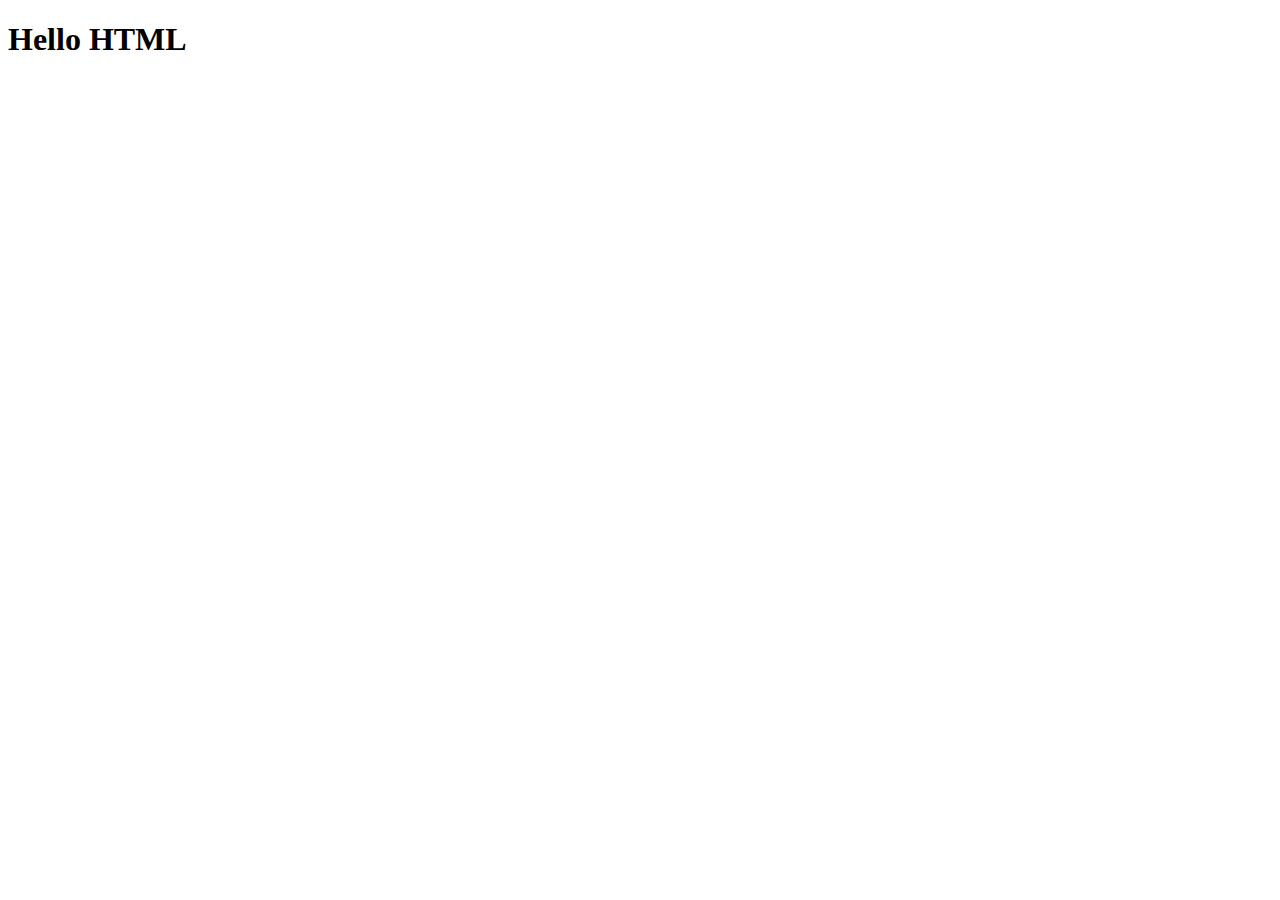
==== f8-shop/index.html @ f45437d4 "w3 band done, f8-shop base source" ====
<!DOCTYPE html>
<html lang="en">
<head>
    <meta charset="UTF-8">
    <meta name="viewport" content="width=device-width, initial-scale=1.0">
    <title>Document</title>
    <link rel="stylesheet" href="https://cdnjs.cloudflare.com/ajax/libs/normalize/8.0.1/normalize.min.css" 
    integrity="sha512-NhSC1YmyruXifcj/KFRWoC561YpHpc5Jtzgvbuzx5VozKpWvQ+4nXhPdFgmx8xqexRcpAglTj9sIBWINXa8x5w==" 
    crossorigin="anonymous" referrerpolicy="no-referrer" />
    <link rel="stylesheet" href="assets/css/base.css">
    <link rel="stylesheet" href="assets/css/main.css">
</head>
<body>
    <h1>Hello HTML</h1>
</body>
</html>
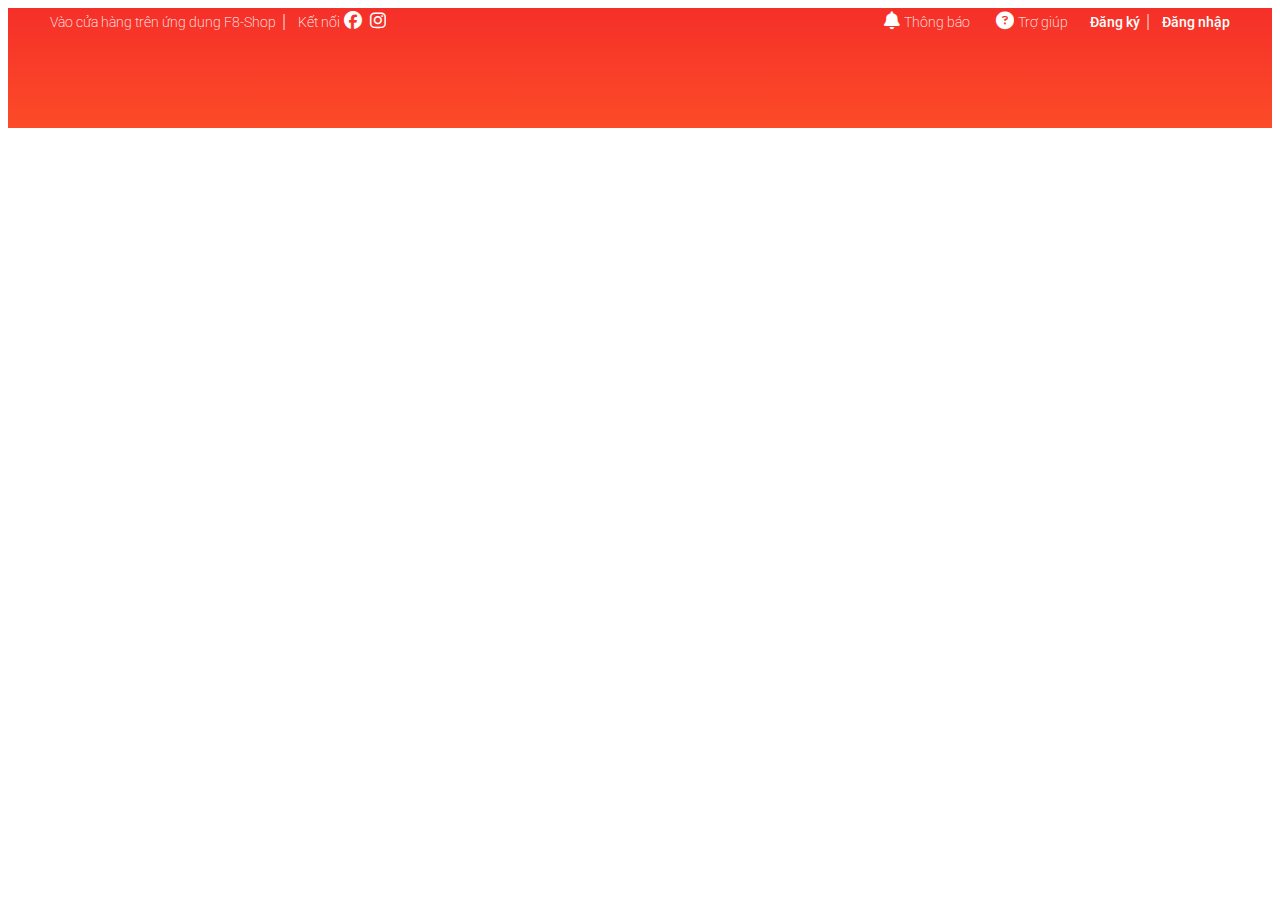
==== commit 0a4969b7: "header done" ====
--- a/f8-shop/index.html
+++ b/f8-shop/index.html
@@ -9,8 +9,110 @@
     crossorigin="anonymous" referrerpolicy="no-referrer" />
     <link rel="stylesheet" href="assets/css/base.css">
     <link rel="stylesheet" href="assets/css/main.css">
+    <link rel="stylesheet" href="assets/fonts/fontawesome-free-6.5.1-web/css/all.min.css">
+    <link href='https://fonts.googleapis.com/css?family=Roboto' rel='stylesheet'>
 </head>
 <body>
-    <h1>Hello HTML</h1>
+    <div class="app">
+        <!-- Header -->
+        <header class="header">
+            <div class="grid">
+                <nav class="header__navbar">
+                    <ul class="header__navbar-list">
+                        <li class="header__navbar-item header__navbar-item--has-qr header__navbar-item--seperate">
+                            Vào cửa hàng trên ứng dụng F8-Shop
+                            <!-- Header QR Code -->
+                            <div class="header__qr">
+                                <img src="./assets/img/qrcode.png" alt="QR Code" class="header__qr_img">
+                                <div class="header__qr-apps">
+                                    <a href="" class="header__qr-link">
+                                        <img src="./assets/img/googleplay.png" alt="googleplay" class="header__qr-download-img">
+                                    </a>
+                                    <a href="" class="header__qr-link">
+                                        <img src="./assets/img/appstore.png" alt="appstore" class="header__qr-download-img">
+                                    </a>
+                                </div>
+                            </div>
+                        </li>
+                        <li class="header__navbar-item">
+                            <span class="header__navbar-title--no-pointer">Kết nối</span>
+                            <a href="" class="header__navbar-icon-link">
+                                <i class="header__navbar-icon fa-brands fa-facebook"></i>
+                            </a>
+                            <a href="" class="header__navbar-icon-link">
+                                <i class="header__navbar-icon fa-brands fa-instagram"></i>
+                            </a>
+                        </li>
+                    </ul>
+                    <ul class="header__navbar-list">
+                        <li class="header__navbar-item header__navbar-item--has-notify">
+                            <a href="" class="header__navbar-icon-link">
+                                <i class="header__navbar-icon fa-solid fa-bell"></i>
+                            </a>
+                            <a href="" class="header__navbar-item-link">Thông báo</a>
+
+                            <div class="header__notify">
+                                <header class="header__notify-header">
+                                    <h3>Thông báo mới nhận</h3>
+                                </header>
+                                <ul class="header__notify-list">
+                                    <li class="header__notify-item header__notify-item--viewed">
+                                        <a href="" class="header__notify-link">
+                                            <img src="https://zsuntz.github.io/assets/img/notify1.png" alt="" class="header__notify-img">
+                                            <div class="header__notify-info">
+                                                <span class="header__notify-name">Mỹ phẩm Ohui chính hãng</span>
+                                                <span class="header__notify-description">Mô tả mỹ phẩm Ohui chính hãng</span>
+                                            </div>
+                                        </a>
+                                    </li>
+
+                                    <li class="header__notify-item header__notify-item--viewed">
+                                        <a href="" class="header__notify-link">
+                                            <img src="https://zsuntz.github.io/assets/img/notify1.png" alt="" class="header__notify-img">
+                                            <div class="header__notify-info">
+                                                <span class="header__notify-name">Day Shield Perfect Sun - Cho nàng thơ tự tin "tỏa nắng"</span>
+                                                <span class="header__notify-description">Mô tả mỹ phẩm Ohui chính hãng</span>
+                                            </div>
+                                        </a>
+                                    </li>
+
+                                    <li class="header__notify-item header__notify-item--viewed">
+                                        <a href="" class="header__notify-link">
+                                            <img src="https://zsuntz.github.io/assets/img/notify1.png" alt="" class="header__notify-img">
+                                            <div class="header__notify-info">
+                                                <span class="header__notify-name">Mỹ phẩm Ohui chính hãng</span>
+                                                <span class="header__notify-description">Mô tả mỹ phẩm Ohui chính hãng</span>
+                                            </div>
+                                        </a>
+                                    </li>
+                                    <footer class="header__notify-footer">
+                                        <a href="" class="header__notify-footer-btn">Xem tất cả</a>
+                                    </footer>
+                                </ul>
+                            </div>
+                        </li>
+                        <li class="header__navbar-item">
+                            <a href="" class="header__navbar-icon-link">
+                                <i class="header__navbar-icon fa-solid fa-circle-question"></i>
+                            </a>
+                            <a href="" class="header__navbar-item-link">Trợ giúp</a>
+                        </li>
+                        <li class="header__navbar-item header__navbar-item--strong header__navbar-item--seperate">Đăng ký</li>
+                        <li class="header__navbar-item header__navbar-item--strong">Đăng nhập</li>
+                    </ul>
+                </nav>
+            </div>
+        </header>
+
+        <!-- Container -->
+        <div class="container">
+
+        </div>
+
+        <!-- Footer -->
+        <footer class="footer">
+
+        </footer>
+    </div>
 </body>
 </html>--- a/f8-shop/assets/css/base.css
+++ b/f8-shop/assets/css/base.css
@@ -0,0 +1,40 @@
+:root{
+    --white-color:#fff;
+    --black-color:#000;
+    --text-color:#333;
+    --primary-color: #ee4d2d;
+}
+*{
+    box-sizing: inherit;
+}
+html{
+    font-size: 62.5%;
+    line-height: 16px; 
+    font-family: 'Roboto',sans-serif;
+    box-sizing: border-box;
+}
+
+.grid{
+    width: 1200px;
+    max-width: 100%;
+    margin: 0 auto;
+}
+
+.grid__full-width{
+    width: 100%;
+}
+
+/* thẻ nào trong các thẻ này sẽ nằm ngang */
+.grid__row{
+    display: flex;
+    flex-wrap: wrap;
+}
+
+/* Animation */
+@keyframes fadeIn{
+    from{
+        opacity: 0;
+    }to{
+        opacity: 1;
+    }
+}
--- a/f8-shop/assets/css/main.css
+++ b/f8-shop/assets/css/main.css
@@ -0,0 +1,242 @@
+.header{
+    height: 120px;
+    background-image: linear-gradient(0,rgb(252,76,40),rgb(245,47,41));
+}
+
+.header__navbar{
+    display: flex;
+    justify-content: space-between;
+}
+.header__navbar-list{
+    margin-top: 4px;
+    list-style: none;
+    padding-left: 0;
+}
+
+.header__navbar-item{
+    line-height: 20px;
+    margin: 0 10px;
+    position: relative;
+}
+
+.header__navbar-item-link,
+.header__navbar-item{
+    display: inline-block;
+    font-size: 1.4rem;
+    color: var(--white-color);
+    text-decoration: none;
+    font-weight: 200;
+}
+
+
+.header__navbar-item,
+.header__navbar-item-link,
+.header__navbar-icon-link{
+    display: inline-flex;
+    justify-items: center;
+}
+
+.header__navbar-item:hover,
+.header__navbar-item-link:hover,
+.header__navbar-icon-link:hover{
+    color: rgba(255, 255, 255, 0.7);
+    cursor: pointer;
+}
+
+.header__navbar-item--has-notify:hover .header__notify{
+    display: block;
+}
+.header__navbar-item--strong{
+    font-weight: 500;
+}
+
+.header__navbar-item--seperate::after{
+    content: "";
+    display: flex;
+    position: absolute;
+    width: 2px;
+    height: 16px;
+    background-color: #fb9086;
+    right: -9px;
+    top: 50%;
+    transform: translateY(-50%);
+}
+
+.header__navbar-item--has-qr:hover .header__qr{
+    /* Css sẽ được áp dụng cho .header__qr */
+    display: block;
+}
+
+.header__navbar-icon-link{
+    color: var(--white-color);
+    text-decoration: none;
+}
+
+.header__navbar-icon{
+    font-size: 1.8rem;
+    margin: 0 4px;
+}
+
+.header__navbar-title--no-pointer{
+    cursor: text;
+    color: var(--white-color);
+}
+
+/* Header QR Code */
+.header__qr{
+    width: 186px;
+    background-color: var(--white-color);
+    position: absolute;
+    left: 0;
+    top: 120%;
+    padding: 8px;
+    border-radius: 2px;
+    display: none;
+    animation: fadeIn ease-in 0.3s;
+}
+
+.header__qr::before{
+    content: "";
+    display: block;
+    position: absolute;
+    /* background-color: red; */
+    height: 20px;
+    width: 100%;
+    left: 0;
+    top: -10px;
+}
+.header__qr_img{
+    width: 100%;
+}
+
+.header__qr-apps{
+    display: flex;
+    justify-content: space-between;
+}
+
+.header__qr-link:first-child{
+    margin-left: 11px;
+}
+.header__qr-link:last-child{
+    margin-right: 11px;
+}
+.header__qr-download-img{
+    height: 15px;
+
+}
+
+/* Header notification */
+.header__notify{
+    position: absolute;
+    top: 140%;
+    width: 404px;
+    background-color: var(--white-color);
+    right: 0;
+    border: 1px solid #d3d3d3;
+    cursor: default;
+    transform-origin: (100% - 20px) right;
+    animation: headerNotifyGrowth ease-in 0.25s;
+    will-change: opacity, transform;
+    display: none;
+}
+
+.header__notify::before{
+    content: "";
+    border-width: 20px 30px;
+    border-style:  solid;
+    border-color: transparent transparent var(--white-color) transparent;
+    position: absolute;
+    right: 0px;
+    top: -28px;
+}
+
+.header__notify::after{
+    content: "";
+    display: block;
+    position: absolute;
+    width: 90px;
+    height: 20px;
+    right: 0;
+    top: -16px;
+}
+@keyframes headerNotifyGrowth{
+    from{
+        opacity: 0;
+        transform: scale(0);
+    }to{
+        opacity: 1;
+        transform: scale(1);
+    }
+}
+.header__notify-header{
+    height: 40px;
+    background-color: var(--white-color);
+}
+
+.header__notify-header h3{
+    color: #999;
+    margin: 0 0 0 12px;
+    font-weight: 400;
+    font-size: 1.4rem;
+    line-height: 40px;
+}
+
+.header__notify-list{
+    padding-left: 0;
+}
+
+.header__notify-item{
+    display: flex;
+}
+
+.header__notify-item:hover{
+    background-color: #f7f7f7;
+}
+
+.header__notify-item--viewed{
+    background-color: var(--white-color);
+}
+.header__notify-link{
+    display: flex;
+    width: 100%;
+    padding: 12px;
+    text-decoration: none;
+    background-color: rgba(238,75,43, 0.08);
+}
+
+.header__notify-img{
+    width: 48px;
+    object-fit: contain;
+}
+
+.header__notify-info{
+    flex: 1;
+    margin-left: 12px;
+}
+
+.header__notify-name{
+    display: block;
+    color: var(--text-color);
+    font-size: 1.4rem;
+    font-weight: 400;
+}
+
+.header__notify-description{
+    display: block;
+    color: #756F6e;
+    font-size: 1.2rem;
+    line-height: 1.6rem;
+}
+
+.header__notify-footer{
+    /* text-align: center; */
+    display: flex;
+}
+.header__notify-footer-btn{
+    text-decoration: none;
+    color: var(--black-color);
+    padding: 8px 16px;
+    margin: auto;
+    font-size: 1.4rem; 
+    font-weight: 400;
+}--- a/f8-shop/assets/fonts/fontawesome-free-6.5.1-web/css/all.min.css
+++ b/f8-shop/assets/fonts/fontawesome-free-6.5.1-web/css/all.min.css
@@ -0,0 +1,9 @@
+/*!
+ * Font Awesome Free 6.5.1 by @fontawesome - https://fontawesome.com
+ * License - https://fontawesome.com/license/free (Icons: CC BY 4.0, Fonts: SIL OFL 1.1, Code: MIT License)
+ * Copyright 2023 Fonticons, Inc.
+ */
+.fa{font-family:var(--fa-style-family,"Font Awesome 6 Free");font-weight:var(--fa-style,900)}.fa,.fa-brands,.fa-classic,.fa-regular,.fa-sharp,.fa-solid,.fab,.far,.fas{-moz-osx-font-smoothing:grayscale;-webkit-font-smoothing:antialiased;display:var(--fa-display,inline-block);font-style:normal;font-variant:normal;line-height:1;text-rendering:auto}.fa-classic,.fa-regular,.fa-solid,.far,.fas{font-family:"Font Awesome 6 Free"}.fa-brands,.fab{font-family:"Font Awesome 6 Brands"}.fa-1x{font-size:1em}.fa-2x{font-size:2em}.fa-3x{font-size:3em}.fa-4x{font-size:4em}.fa-5x{font-size:5em}.fa-6x{font-size:6em}.fa-7x{font-size:7em}.fa-8x{font-size:8em}.fa-9x{font-size:9em}.fa-10x{font-size:10em}.fa-2xs{font-size:.625em;line-height:.1em;vertical-align:.225em}.fa-xs{font-size:.75em;line-height:.08333em;vertical-align:.125em}.fa-sm{font-size:.875em;line-height:.07143em;vertical-align:.05357em}.fa-lg{font-size:1.25em;line-height:.05em;vertical-align:-.075em}.fa-xl{font-size:1.5em;line-height:.04167em;vertical-align:-.125em}.fa-2xl{font-size:2em;line-height:.03125em;vertical-align:-.1875em}.fa-fw{text-align:center;width:1.25em}.fa-ul{list-style-type:none;margin-left:var(--fa-li-margin,2.5em);padding-left:0}.fa-ul>li{position:relative}.fa-li{left:calc(var(--fa-li-width, 2em)*-1);position:absolute;text-align:center;width:var(--fa-li-width,2em);line-height:inherit}.fa-border{border-radius:var(--fa-border-radius,.1em);border:var(--fa-border-width,.08em) var(--fa-border-style,solid) var(--fa-border-color,#eee);padding:var(--fa-border-padding,.2em .25em .15em)}.fa-pull-left{float:left;margin-right:var(--fa-pull-margin,.3em)}.fa-pull-right{float:right;margin-left:var(--fa-pull-margin,.3em)}.fa-beat{-webkit-animation-name:fa-beat;animation-name:fa-beat;-webkit-animation-delay:var(--fa-animation-delay,0s);animation-delay:var(--fa-animation-delay,0s);-webkit-animation-direction:var(--fa-animation-direction,normal);animation-direction:var(--fa-animation-direction,normal);-webkit-animation-duration:var(--fa-animation-duration,1s);animation-duration:var(--fa-animation-duration,1s);-webkit-animation-iteration-count:var(--fa-animation-iteration-count,infinite);animation-iteration-count:var(--fa-animation-iteration-count,infinite);-webkit-animation-timing-function:var(--fa-animation-timing,ease-in-out);animation-timing-function:var(--fa-animation-timing,ease-in-out)}.fa-bounce{-webkit-animation-name:fa-bounce;animation-name:fa-bounce;-webkit-animation-delay:var(--fa-animation-delay,0s);animation-delay:var(--fa-animation-delay,0s);-webkit-animation-direction:var(--fa-animation-direction,normal);animation-direction:var(--fa-animation-direction,normal);-webkit-animation-duration:var(--fa-animation-duration,1s);animation-duration:var(--fa-animation-duration,1s);-webkit-animation-iteration-count:var(--fa-animation-iteration-count,infinite);animation-iteration-count:var(--fa-animation-iteration-count,infinite);-webkit-animation-timing-function:var(--fa-animation-timing,cubic-bezier(.28,.84,.42,1));animation-timing-function:var(--fa-animation-timing,cubic-bezier(.28,.84,.42,1))}.fa-fade{-webkit-animation-name:fa-fade;animation-name:fa-fade;-webkit-animation-iteration-count:var(--fa-animation-iteration-count,infinite);animation-iteration-count:var(--fa-animation-iteration-count,infinite);-webkit-animation-timing-function:var(--fa-animation-timing,cubic-bezier(.4,0,.6,1));animation-timing-function:var(--fa-animation-timing,cubic-bezier(.4,0,.6,1))}.fa-beat-fade,.fa-fade{-webkit-animation-delay:var(--fa-animation-delay,0s);animation-delay:var(--fa-animation-delay,0s);-webkit-animation-direction:var(--fa-animation-direction,normal);animation-direction:var(--fa-animation-direction,normal);-webkit-animation-duration:var(--fa-animation-duration,1s);animation-duration:var(--fa-animation-duration,1s)}.fa-beat-fade{-webkit-animation-name:fa-beat-fade;animation-name:fa-beat-fade;-webkit-animation-iteration-count:var(--fa-animation-iteration-count,infinite);animation-iteration-count:var(--fa-animation-iteration-count,infinite);-webkit-animation-timing-function:var(--fa-animation-timing,cubic-bezier(.4,0,.6,1));animation-timing-function:var(--fa-animation-timing,cubic-bezier(.4,0,.6,1))}.fa-flip{-webkit-animation-name:fa-flip;animation-name:fa-flip;-webkit-animation-delay:var(--fa-animation-delay,0s);animation-delay:var(--fa-animation-delay,0s);-webkit-animation-direction:var(--fa-animation-direction,normal);animation-direction:var(--fa-animation-direction,normal);-webkit-animation-duration:var(--fa-animation-duration,1s);animation-duration:var(--fa-animation-duration,1s);-webkit-animation-iteration-count:var(--fa-animation-iteration-count,infinite);animation-iteration-count:var(--fa-animation-iteration-count,infinite);-webkit-animation-timing-function:var(--fa-animation-timing,ease-in-out);animation-timing-function:var(--fa-animation-timing,ease-in-out)}.fa-shake{-webkit-animation-name:fa-shake;animation-name:fa-shake;-webkit-animation-duration:var(--fa-animation-duration,1s);animation-duration:var(--fa-animation-duration,1s);-webkit-animation-iteration-count:var(--fa-animation-iteration-count,infinite);animation-iteration-count:var(--fa-animation-iteration-count,infinite);-webkit-animation-timing-function:var(--fa-animation-timing,linear);animation-timing-function:var(--fa-animation-timing,linear)}.fa-shake,.fa-spin{-webkit-animation-delay:var(--fa-animation-delay,0s);animation-delay:var(--fa-animation-delay,0s);-webkit-animation-direction:var(--fa-animation-direction,normal);animation-direction:var(--fa-animation-direction,normal)}.fa-spin{-webkit-animation-name:fa-spin;animation-name:fa-spin;-webkit-animation-duration:var(--fa-animation-duration,2s);animation-duration:var(--fa-animation-duration,2s);-webkit-animation-iteration-count:var(--fa-animation-iteration-count,infinite);animation-iteration-count:var(--fa-animation-iteration-count,infinite);-webkit-animation-timing-function:var(--fa-animation-timing,linear);animation-timing-function:var(--fa-animation-timing,linear)}.fa-spin-reverse{--fa-animation-direction:reverse}.fa-pulse,.fa-spin-pulse{-webkit-animation-name:fa-spin;animation-name:fa-spin;-webkit-animation-direction:var(--fa-animation-direction,normal);animation-direction:var(--fa-animation-direction,normal);-webkit-animation-duration:var(--fa-animation-duration,1s);animation-duration:var(--fa-animation-duration,1s);-webkit-animation-iteration-count:var(--fa-animation-iteration-count,infinite);animation-iteration-count:var(--fa-animation-iteration-count,infinite);-webkit-animation-timing-function:var(--fa-animation-timing,steps(8));animation-timing-function:var(--fa-animation-timing,steps(8))}@media (prefers-reduced-motion:reduce){.fa-beat,.fa-beat-fade,.fa-bounce,.fa-fade,.fa-flip,.fa-pulse,.fa-shake,.fa-spin,.fa-spin-pulse{-webkit-animation-delay:-1ms;animation-delay:-1ms;-webkit-animation-duration:1ms;animation-duration:1ms;-webkit-animation-iteration-count:1;animation-iteration-count:1;-webkit-transition-delay:0s;transition-delay:0s;-webkit-transition-duration:0s;transition-duration:0s}}@-webkit-keyframes fa-beat{0%,90%{-webkit-transform:scale(1);transform:scale(1)}45%{-webkit-transform:scale(var(--fa-beat-scale,1.25));transform:scale(var(--fa-beat-scale,1.25))}}@keyframes fa-beat{0%,90%{-webkit-transform:scale(1);transform:scale(1)}45%{-webkit-transform:scale(var(--fa-beat-scale,1.25));transform:scale(var(--fa-beat-scale,1.25))}}@-webkit-keyframes fa-bounce{0%{-webkit-transform:scale(1) translateY(0);transform:scale(1) translateY(0)}10%{-webkit-transform:scale(var(--fa-bounce-start-scale-x,1.1),var(--fa-bounce-start-scale-y,.9)) translateY(0);transform:scale(var(--fa-bounce-start-scale-x,1.1),var(--fa-bounce-start-scale-y,.9)) translateY(0)}30%{-webkit-transform:scale(var(--fa-bounce-jump-scale-x,.9),var(--fa-bounce-jump-scale-y,1.1)) translateY(var(--fa-bounce-height,-.5em));transform:scale(var(--fa-bounce-jump-scale-x,.9),var(--fa-bounce-jump-scale-y,1.1)) translateY(var(--fa-bounce-height,-.5em))}50%{-webkit-transform:scale(var(--fa-bounce-land-scale-x,1.05),var(--fa-bounce-land-scale-y,.95)) translateY(0);transform:scale(var(--fa-bounce-land-scale-x,1.05),var(--fa-bounce-land-scale-y,.95)) translateY(0)}57%{-webkit-transform:scale(1) translateY(var(--fa-bounce-rebound,-.125em));transform:scale(1) translateY(var(--fa-bounce-rebound,-.125em))}64%{-webkit-transform:scale(1) translateY(0);transform:scale(1) translateY(0)}to{-webkit-transform:scale(1) translateY(0);transform:scale(1) translateY(0)}}@keyframes fa-bounce{0%{-webkit-transform:scale(1) translateY(0);transform:scale(1) translateY(0)}10%{-webkit-transform:scale(var(--fa-bounce-start-scale-x,1.1),var(--fa-bounce-start-scale-y,.9)) translateY(0);transform:scale(var(--fa-bounce-start-scale-x,1.1),var(--fa-bounce-start-scale-y,.9)) translateY(0)}30%{-webkit-transform:scale(var(--fa-bounce-jump-scale-x,.9),var(--fa-bounce-jump-scale-y,1.1)) translateY(var(--fa-bounce-height,-.5em));transform:scale(var(--fa-bounce-jump-scale-x,.9),var(--fa-bounce-jump-scale-y,1.1)) translateY(var(--fa-bounce-height,-.5em))}50%{-webkit-transform:scale(var(--fa-bounce-land-scale-x,1.05),var(--fa-bounce-land-scale-y,.95)) translateY(0);transform:scale(var(--fa-bounce-land-scale-x,1.05),var(--fa-bounce-land-scale-y,.95)) translateY(0)}57%{-webkit-transform:scale(1) translateY(var(--fa-bounce-rebound,-.125em));transform:scale(1) translateY(var(--fa-bounce-rebound,-.125em))}64%{-webkit-transform:scale(1) translateY(0);transform:scale(1) translateY(0)}to{-webkit-transform:scale(1) translateY(0);transform:scale(1) translateY(0)}}@-webkit-keyframes fa-fade{50%{opacity:var(--fa-fade-opacity,.4)}}@keyframes fa-fade{50%{opacity:var(--fa-fade-opacity,.4)}}@-webkit-keyframes fa-beat-fade{0%,to{opacity:var(--fa-beat-fade-opacity,.4);-webkit-transform:scale(1);transform:scale(1)}50%{opacity:1;-webkit-transform:scale(var(--fa-beat-fade-scale,1.125));transform:scale(var(--fa-beat-fade-scale,1.125))}}@keyframes fa-beat-fade{0%,to{opacity:var(--fa-beat-fade-opacity,.4);-webkit-transform:scale(1);transform:scale(1)}50%{opacity:1;-webkit-transform:scale(var(--fa-beat-fade-scale,1.125));transform:scale(var(--fa-beat-fade-scale,1.125))}}@-webkit-keyframes fa-flip{50%{-webkit-transform:rotate3d(var(--fa-flip-x,0),var(--fa-flip-y,1),var(--fa-flip-z,0),var(--fa-flip-angle,-180deg));transform:rotate3d(var(--fa-flip-x,0),var(--fa-flip-y,1),var(--fa-flip-z,0),var(--fa-flip-angle,-180deg))}}@keyframes fa-flip{50%{-webkit-transform:rotate3d(var(--fa-flip-x,0),var(--fa-flip-y,1),var(--fa-flip-z,0),var(--fa-flip-angle,-180deg));transform:rotate3d(var(--fa-flip-x,0),var(--fa-flip-y,1),var(--fa-flip-z,0),var(--fa-flip-angle,-180deg))}}@-webkit-keyframes fa-shake{0%{-webkit-transform:rotate(-15deg);transform:rotate(-15deg)}4%{-webkit-transform:rotate(15deg);transform:rotate(15deg)}8%,24%{-webkit-transform:rotate(-18deg);transform:rotate(-18deg)}12%,28%{-webkit-transform:rotate(18deg);transform:rotate(18deg)}16%{-webkit-transform:rotate(-22deg);transform:rotate(-22deg)}20%{-webkit-transform:rotate(22deg);transform:rotate(22deg)}32%{-webkit-transform:rotate(-12deg);transform:rotate(-12deg)}36%{-webkit-transform:rotate(12deg);transform:rotate(12deg)}40%,to{-webkit-transform:rotate(0deg);transform:rotate(0deg)}}@keyframes fa-shake{0%{-webkit-transform:rotate(-15deg);transform:rotate(-15deg)}4%{-webkit-transform:rotate(15deg);transform:rotate(15deg)}8%,24%{-webkit-transform:rotate(-18deg);transform:rotate(-18deg)}12%,28%{-webkit-transform:rotate(18deg);transform:rotate(18deg)}16%{-webkit-transform:rotate(-22deg);transform:rotate(-22deg)}20%{-webkit-transform:rotate(22deg);transform:rotate(22deg)}32%{-webkit-transform:rotate(-12deg);transform:rotate(-12deg)}36%{-webkit-transform:rotate(12deg);transform:rotate(12deg)}40%,to{-webkit-transform:rotate(0deg);transform:rotate(0deg)}}@-webkit-keyframes fa-spin{0%{-webkit-transform:rotate(0deg);transform:rotate(0deg)}to{-webkit-transform:rotate(1turn);transform:rotate(1turn)}}@keyframes fa-spin{0%{-webkit-transform:rotate(0deg);transform:rotate(0deg)}to{-webkit-transform:rotate(1turn);transform:rotate(1turn)}}.fa-rotate-90{-webkit-transform:rotate(90deg);transform:rotate(90deg)}.fa-rotate-180{-webkit-transform:rotate(180deg);transform:rotate(180deg)}.fa-rotate-270{-webkit-transform:rotate(270deg);transform:rotate(270deg)}.fa-flip-horizontal{-webkit-transform:scaleX(-1);transform:scaleX(-1)}.fa-flip-vertical{-webkit-transform:scaleY(-1);transform:scaleY(-1)}.fa-flip-both,.fa-flip-horizontal.fa-flip-vertical{-webkit-transform:scale(-1);transform:scale(-1)}.fa-rotate-by{-webkit-transform:rotate(var(--fa-rotate-angle,none));transform:rotate(var(--fa-rotate-angle,none))}.fa-stack{display:inline-block;height:2em;line-height:2em;position:relative;vertical-align:middle;width:2.5em}.fa-stack-1x,.fa-stack-2x{left:0;position:absolute;text-align:center;width:100%;z-index:var(--fa-stack-z-index,auto)}.fa-stack-1x{line-height:inherit}.fa-stack-2x{font-size:2em}.fa-inverse{color:var(--fa-inverse,#fff)}
+
+.fa-0:before{content:"\30"}.fa-1:before{content:"\31"}.fa-2:before{content:"\32"}.fa-3:before{content:"\33"}.fa-4:before{content:"\34"}.fa-5:before{content:"\35"}.fa-6:before{content:"\36"}.fa-7:before{content:"\37"}.fa-8:before{content:"\38"}.fa-9:before{content:"\39"}.fa-fill-drip:before{content:"\f576"}.fa-arrows-to-circle:before{content:"\e4bd"}.fa-chevron-circle-right:before,.fa-circle-chevron-right:before{content:"\f138"}.fa-at:before{content:"\40"}.fa-trash-alt:before,.fa-trash-can:before{content:"\f2ed"}.fa-text-height:before{content:"\f034"}.fa-user-times:before,.fa-user-xmark:before{content:"\f235"}.fa-stethoscope:before{content:"\f0f1"}.fa-comment-alt:before,.fa-message:before{content:"\f27a"}.fa-info:before{content:"\f129"}.fa-compress-alt:before,.fa-down-left-and-up-right-to-center:before{content:"\f422"}.fa-explosion:before{content:"\e4e9"}.fa-file-alt:before,.fa-file-lines:before,.fa-file-text:before{content:"\f15c"}.fa-wave-square:before{content:"\f83e"}.fa-ring:before{content:"\f70b"}.fa-building-un:before{content:"\e4d9"}.fa-dice-three:before{content:"\f527"}.fa-calendar-alt:before,.fa-calendar-days:before{content:"\f073"}.fa-anchor-circle-check:before{content:"\e4aa"}.fa-building-circle-arrow-right:before{content:"\e4d1"}.fa-volleyball-ball:before,.fa-volleyball:before{content:"\f45f"}.fa-arrows-up-to-line:before{content:"\e4c2"}.fa-sort-desc:before,.fa-sort-down:before{content:"\f0dd"}.fa-circle-minus:before,.fa-minus-circle:before{content:"\f056"}.fa-door-open:before{content:"\f52b"}.fa-right-from-bracket:before,.fa-sign-out-alt:before{content:"\f2f5"}.fa-atom:before{content:"\f5d2"}.fa-soap:before{content:"\e06e"}.fa-heart-music-camera-bolt:before,.fa-icons:before{content:"\f86d"}.fa-microphone-alt-slash:before,.fa-microphone-lines-slash:before{content:"\f539"}.fa-bridge-circle-check:before{content:"\e4c9"}.fa-pump-medical:before{content:"\e06a"}.fa-fingerprint:before{content:"\f577"}.fa-hand-point-right:before{content:"\f0a4"}.fa-magnifying-glass-location:before,.fa-search-location:before{content:"\f689"}.fa-forward-step:before,.fa-step-forward:before{content:"\f051"}.fa-face-smile-beam:before,.fa-smile-beam:before{content:"\f5b8"}.fa-flag-checkered:before{content:"\f11e"}.fa-football-ball:before,.fa-football:before{content:"\f44e"}.fa-school-circle-exclamation:before{content:"\e56c"}.fa-crop:before{content:"\f125"}.fa-angle-double-down:before,.fa-angles-down:before{content:"\f103"}.fa-users-rectangle:before{content:"\e594"}.fa-people-roof:before{content:"\e537"}.fa-people-line:before{content:"\e534"}.fa-beer-mug-empty:before,.fa-beer:before{content:"\f0fc"}.fa-diagram-predecessor:before{content:"\e477"}.fa-arrow-up-long:before,.fa-long-arrow-up:before{content:"\f176"}.fa-burn:before,.fa-fire-flame-simple:before{content:"\f46a"}.fa-male:before,.fa-person:before{content:"\f183"}.fa-laptop:before{content:"\f109"}.fa-file-csv:before{content:"\f6dd"}.fa-menorah:before{content:"\f676"}.fa-truck-plane:before{content:"\e58f"}.fa-record-vinyl:before{content:"\f8d9"}.fa-face-grin-stars:before,.fa-grin-stars:before{content:"\f587"}.fa-bong:before{content:"\f55c"}.fa-pastafarianism:before,.fa-spaghetti-monster-flying:before{content:"\f67b"}.fa-arrow-down-up-across-line:before{content:"\e4af"}.fa-spoon:before,.fa-utensil-spoon:before{content:"\f2e5"}.fa-jar-wheat:before{content:"\e517"}.fa-envelopes-bulk:before,.fa-mail-bulk:before{content:"\f674"}.fa-file-circle-exclamation:before{content:"\e4eb"}.fa-circle-h:before,.fa-hospital-symbol:before{content:"\f47e"}.fa-pager:before{content:"\f815"}.fa-address-book:before,.fa-contact-book:before{content:"\f2b9"}.fa-strikethrough:before{content:"\f0cc"}.fa-k:before{content:"\4b"}.fa-landmark-flag:before{content:"\e51c"}.fa-pencil-alt:before,.fa-pencil:before{content:"\f303"}.fa-backward:before{content:"\f04a"}.fa-caret-right:before{content:"\f0da"}.fa-comments:before{content:"\f086"}.fa-file-clipboard:before,.fa-paste:before{content:"\f0ea"}.fa-code-pull-request:before{content:"\e13c"}.fa-clipboard-list:before{content:"\f46d"}.fa-truck-loading:before,.fa-truck-ramp-box:before{content:"\f4de"}.fa-user-check:before{content:"\f4fc"}.fa-vial-virus:before{content:"\e597"}.fa-sheet-plastic:before{content:"\e571"}.fa-blog:before{content:"\f781"}.fa-user-ninja:before{content:"\f504"}.fa-person-arrow-up-from-line:before{content:"\e539"}.fa-scroll-torah:before,.fa-torah:before{content:"\f6a0"}.fa-broom-ball:before,.fa-quidditch-broom-ball:before,.fa-quidditch:before{content:"\f458"}.fa-toggle-off:before{content:"\f204"}.fa-archive:before,.fa-box-archive:before{content:"\f187"}.fa-person-drowning:before{content:"\e545"}.fa-arrow-down-9-1:before,.fa-sort-numeric-desc:before,.fa-sort-numeric-down-alt:before{content:"\f886"}.fa-face-grin-tongue-squint:before,.fa-grin-tongue-squint:before{content:"\f58a"}.fa-spray-can:before{content:"\f5bd"}.fa-truck-monster:before{content:"\f63b"}.fa-w:before{content:"\57"}.fa-earth-africa:before,.fa-globe-africa:before{content:"\f57c"}.fa-rainbow:before{content:"\f75b"}.fa-circle-notch:before{content:"\f1ce"}.fa-tablet-alt:before,.fa-tablet-screen-button:before{content:"\f3fa"}.fa-paw:before{content:"\f1b0"}.fa-cloud:before{content:"\f0c2"}.fa-trowel-bricks:before{content:"\e58a"}.fa-face-flushed:before,.fa-flushed:before{content:"\f579"}.fa-hospital-user:before{content:"\f80d"}.fa-tent-arrow-left-right:before{content:"\e57f"}.fa-gavel:before,.fa-legal:before{content:"\f0e3"}.fa-binoculars:before{content:"\f1e5"}.fa-microphone-slash:before{content:"\f131"}.fa-box-tissue:before{content:"\e05b"}.fa-motorcycle:before{content:"\f21c"}.fa-bell-concierge:before,.fa-concierge-bell:before{content:"\f562"}.fa-pen-ruler:before,.fa-pencil-ruler:before{content:"\f5ae"}.fa-people-arrows-left-right:before,.fa-people-arrows:before{content:"\e068"}.fa-mars-and-venus-burst:before{content:"\e523"}.fa-caret-square-right:before,.fa-square-caret-right:before{content:"\f152"}.fa-cut:before,.fa-scissors:before{content:"\f0c4"}.fa-sun-plant-wilt:before{content:"\e57a"}.fa-toilets-portable:before{content:"\e584"}.fa-hockey-puck:before{content:"\f453"}.fa-table:before{content:"\f0ce"}.fa-magnifying-glass-arrow-right:before{content:"\e521"}.fa-digital-tachograph:before,.fa-tachograph-digital:before{content:"\f566"}.fa-users-slash:before{content:"\e073"}.fa-clover:before{content:"\e139"}.fa-mail-reply:before,.fa-reply:before{content:"\f3e5"}.fa-star-and-crescent:before{content:"\f699"}.fa-house-fire:before{content:"\e50c"}.fa-minus-square:before,.fa-square-minus:before{content:"\f146"}.fa-helicopter:before{content:"\f533"}.fa-compass:before{content:"\f14e"}.fa-caret-square-down:before,.fa-square-caret-down:before{content:"\f150"}.fa-file-circle-question:before{content:"\e4ef"}.fa-laptop-code:before{content:"\f5fc"}.fa-swatchbook:before{content:"\f5c3"}.fa-prescription-bottle:before{content:"\f485"}.fa-bars:before,.fa-navicon:before{content:"\f0c9"}.fa-people-group:before{content:"\e533"}.fa-hourglass-3:before,.fa-hourglass-end:before{content:"\f253"}.fa-heart-broken:before,.fa-heart-crack:before{content:"\f7a9"}.fa-external-link-square-alt:before,.fa-square-up-right:before{content:"\f360"}.fa-face-kiss-beam:before,.fa-kiss-beam:before{content:"\f597"}.fa-film:before{content:"\f008"}.fa-ruler-horizontal:before{content:"\f547"}.fa-people-robbery:before{content:"\e536"}.fa-lightbulb:before{content:"\f0eb"}.fa-caret-left:before{content:"\f0d9"}.fa-circle-exclamation:before,.fa-exclamation-circle:before{content:"\f06a"}.fa-school-circle-xmark:before{content:"\e56d"}.fa-arrow-right-from-bracket:before,.fa-sign-out:before{content:"\f08b"}.fa-chevron-circle-down:before,.fa-circle-chevron-down:before{content:"\f13a"}.fa-unlock-alt:before,.fa-unlock-keyhole:before{content:"\f13e"}.fa-cloud-showers-heavy:before{content:"\f740"}.fa-headphones-alt:before,.fa-headphones-simple:before{content:"\f58f"}.fa-sitemap:before{content:"\f0e8"}.fa-circle-dollar-to-slot:before,.fa-donate:before{content:"\f4b9"}.fa-memory:before{content:"\f538"}.fa-road-spikes:before{content:"\e568"}.fa-fire-burner:before{content:"\e4f1"}.fa-flag:before{content:"\f024"}.fa-hanukiah:before{content:"\f6e6"}.fa-feather:before{content:"\f52d"}.fa-volume-down:before,.fa-volume-low:before{content:"\f027"}.fa-comment-slash:before{content:"\f4b3"}.fa-cloud-sun-rain:before{content:"\f743"}.fa-compress:before{content:"\f066"}.fa-wheat-alt:before,.fa-wheat-awn:before{content:"\e2cd"}.fa-ankh:before{content:"\f644"}.fa-hands-holding-child:before{content:"\e4fa"}.fa-asterisk:before{content:"\2a"}.fa-check-square:before,.fa-square-check:before{content:"\f14a"}.fa-peseta-sign:before{content:"\e221"}.fa-header:before,.fa-heading:before{content:"\f1dc"}.fa-ghost:before{content:"\f6e2"}.fa-list-squares:before,.fa-list:before{content:"\f03a"}.fa-phone-square-alt:before,.fa-square-phone-flip:before{content:"\f87b"}.fa-cart-plus:before{content:"\f217"}.fa-gamepad:before{content:"\f11b"}.fa-circle-dot:before,.fa-dot-circle:before{content:"\f192"}.fa-dizzy:before,.fa-face-dizzy:before{content:"\f567"}.fa-egg:before{content:"\f7fb"}.fa-house-medical-circle-xmark:before{content:"\e513"}.fa-campground:before{content:"\f6bb"}.fa-folder-plus:before{content:"\f65e"}.fa-futbol-ball:before,.fa-futbol:before,.fa-soccer-ball:before{content:"\f1e3"}.fa-paint-brush:before,.fa-paintbrush:before{content:"\f1fc"}.fa-lock:before{content:"\f023"}.fa-gas-pump:before{content:"\f52f"}.fa-hot-tub-person:before,.fa-hot-tub:before{content:"\f593"}.fa-map-location:before,.fa-map-marked:before{content:"\f59f"}.fa-house-flood-water:before{content:"\e50e"}.fa-tree:before{content:"\f1bb"}.fa-bridge-lock:before{content:"\e4cc"}.fa-sack-dollar:before{content:"\f81d"}.fa-edit:before,.fa-pen-to-square:before{content:"\f044"}.fa-car-side:before{content:"\f5e4"}.fa-share-alt:before,.fa-share-nodes:before{content:"\f1e0"}.fa-heart-circle-minus:before{content:"\e4ff"}.fa-hourglass-2:before,.fa-hourglass-half:before{content:"\f252"}.fa-microscope:before{content:"\f610"}.fa-sink:before{content:"\e06d"}.fa-bag-shopping:before,.fa-shopping-bag:before{content:"\f290"}.fa-arrow-down-z-a:before,.fa-sort-alpha-desc:before,.fa-sort-alpha-down-alt:before{content:"\f881"}.fa-mitten:before{content:"\f7b5"}.fa-person-rays:before{content:"\e54d"}.fa-users:before{content:"\f0c0"}.fa-eye-slash:before{content:"\f070"}.fa-flask-vial:before{content:"\e4f3"}.fa-hand-paper:before,.fa-hand:before{content:"\f256"}.fa-om:before{content:"\f679"}.fa-worm:before{content:"\e599"}.fa-house-circle-xmark:before{content:"\e50b"}.fa-plug:before{content:"\f1e6"}.fa-chevron-up:before{content:"\f077"}.fa-hand-spock:before{content:"\f259"}.fa-stopwatch:before{content:"\f2f2"}.fa-face-kiss:before,.fa-kiss:before{content:"\f596"}.fa-bridge-circle-xmark:before{content:"\e4cb"}.fa-face-grin-tongue:before,.fa-grin-tongue:before{content:"\f589"}.fa-chess-bishop:before{content:"\f43a"}.fa-face-grin-wink:before,.fa-grin-wink:before{content:"\f58c"}.fa-deaf:before,.fa-deafness:before,.fa-ear-deaf:before,.fa-hard-of-hearing:before{content:"\f2a4"}.fa-road-circle-check:before{content:"\e564"}.fa-dice-five:before{content:"\f523"}.fa-rss-square:before,.fa-square-rss:before{content:"\f143"}.fa-land-mine-on:before{content:"\e51b"}.fa-i-cursor:before{content:"\f246"}.fa-stamp:before{content:"\f5bf"}.fa-stairs:before{content:"\e289"}.fa-i:before{content:"\49"}.fa-hryvnia-sign:before,.fa-hryvnia:before{content:"\f6f2"}.fa-pills:before{content:"\f484"}.fa-face-grin-wide:before,.fa-grin-alt:before{content:"\f581"}.fa-tooth:before{content:"\f5c9"}.fa-v:before{content:"\56"}.fa-bangladeshi-taka-sign:before{content:"\e2e6"}.fa-bicycle:before{content:"\f206"}.fa-rod-asclepius:before,.fa-rod-snake:before,.fa-staff-aesculapius:before,.fa-staff-snake:before{content:"\e579"}.fa-head-side-cough-slash:before{content:"\e062"}.fa-ambulance:before,.fa-truck-medical:before{content:"\f0f9"}.fa-wheat-awn-circle-exclamation:before{content:"\e598"}.fa-snowman:before{content:"\f7d0"}.fa-mortar-pestle:before{content:"\f5a7"}.fa-road-barrier:before{content:"\e562"}.fa-school:before{content:"\f549"}.fa-igloo:before{content:"\f7ae"}.fa-joint:before{content:"\f595"}.fa-angle-right:before{content:"\f105"}.fa-horse:before{content:"\f6f0"}.fa-q:before{content:"\51"}.fa-g:before{content:"\47"}.fa-notes-medical:before{content:"\f481"}.fa-temperature-2:before,.fa-temperature-half:before,.fa-thermometer-2:before,.fa-thermometer-half:before{content:"\f2c9"}.fa-dong-sign:before{content:"\e169"}.fa-capsules:before{content:"\f46b"}.fa-poo-bolt:before,.fa-poo-storm:before{content:"\f75a"}.fa-face-frown-open:before,.fa-frown-open:before{content:"\f57a"}.fa-hand-point-up:before{content:"\f0a6"}.fa-money-bill:before{content:"\f0d6"}.fa-bookmark:before{content:"\f02e"}.fa-align-justify:before{content:"\f039"}.fa-umbrella-beach:before{content:"\f5ca"}.fa-helmet-un:before{content:"\e503"}.fa-bullseye:before{content:"\f140"}.fa-bacon:before{content:"\f7e5"}.fa-hand-point-down:before{content:"\f0a7"}.fa-arrow-up-from-bracket:before{content:"\e09a"}.fa-folder-blank:before,.fa-folder:before{content:"\f07b"}.fa-file-medical-alt:before,.fa-file-waveform:before{content:"\f478"}.fa-radiation:before{content:"\f7b9"}.fa-chart-simple:before{content:"\e473"}.fa-mars-stroke:before{content:"\f229"}.fa-vial:before{content:"\f492"}.fa-dashboard:before,.fa-gauge-med:before,.fa-gauge:before,.fa-tachometer-alt-average:before{content:"\f624"}.fa-magic-wand-sparkles:before,.fa-wand-magic-sparkles:before{content:"\e2ca"}.fa-e:before{content:"\45"}.fa-pen-alt:before,.fa-pen-clip:before{content:"\f305"}.fa-bridge-circle-exclamation:before{content:"\e4ca"}.fa-user:before{content:"\f007"}.fa-school-circle-check:before{content:"\e56b"}.fa-dumpster:before{content:"\f793"}.fa-shuttle-van:before,.fa-van-shuttle:before{content:"\f5b6"}.fa-building-user:before{content:"\e4da"}.fa-caret-square-left:before,.fa-square-caret-left:before{content:"\f191"}.fa-highlighter:before{content:"\f591"}.fa-key:before{content:"\f084"}.fa-bullhorn:before{content:"\f0a1"}.fa-globe:before{content:"\f0ac"}.fa-synagogue:before{content:"\f69b"}.fa-person-half-dress:before{content:"\e548"}.fa-road-bridge:before{content:"\e563"}.fa-location-arrow:before{content:"\f124"}.fa-c:before{content:"\43"}.fa-tablet-button:before{content:"\f10a"}.fa-building-lock:before{content:"\e4d6"}.fa-pizza-slice:before{content:"\f818"}.fa-money-bill-wave:before{content:"\f53a"}.fa-area-chart:before,.fa-chart-area:before{content:"\f1fe"}.fa-house-flag:before{content:"\e50d"}.fa-person-circle-minus:before{content:"\e540"}.fa-ban:before,.fa-cancel:before{content:"\f05e"}.fa-camera-rotate:before{content:"\e0d8"}.fa-air-freshener:before,.fa-spray-can-sparkles:before{content:"\f5d0"}.fa-star:before{content:"\f005"}.fa-repeat:before{content:"\f363"}.fa-cross:before{content:"\f654"}.fa-box:before{content:"\f466"}.fa-venus-mars:before{content:"\f228"}.fa-arrow-pointer:before,.fa-mouse-pointer:before{content:"\f245"}.fa-expand-arrows-alt:before,.fa-maximize:before{content:"\f31e"}.fa-charging-station:before{content:"\f5e7"}.fa-shapes:before,.fa-triangle-circle-square:before{content:"\f61f"}.fa-random:before,.fa-shuffle:before{content:"\f074"}.fa-person-running:before,.fa-running:before{content:"\f70c"}.fa-mobile-retro:before{content:"\e527"}.fa-grip-lines-vertical:before{content:"\f7a5"}.fa-spider:before{content:"\f717"}.fa-hands-bound:before{content:"\e4f9"}.fa-file-invoice-dollar:before{content:"\f571"}.fa-plane-circle-exclamation:before{content:"\e556"}.fa-x-ray:before{content:"\f497"}.fa-spell-check:before{content:"\f891"}.fa-slash:before{content:"\f715"}.fa-computer-mouse:before,.fa-mouse:before{content:"\f8cc"}.fa-arrow-right-to-bracket:before,.fa-sign-in:before{content:"\f090"}.fa-shop-slash:before,.fa-store-alt-slash:before{content:"\e070"}.fa-server:before{content:"\f233"}.fa-virus-covid-slash:before{content:"\e4a9"}.fa-shop-lock:before{content:"\e4a5"}.fa-hourglass-1:before,.fa-hourglass-start:before{content:"\f251"}.fa-blender-phone:before{content:"\f6b6"}.fa-building-wheat:before{content:"\e4db"}.fa-person-breastfeeding:before{content:"\e53a"}.fa-right-to-bracket:before,.fa-sign-in-alt:before{content:"\f2f6"}.fa-venus:before{content:"\f221"}.fa-passport:before{content:"\f5ab"}.fa-heart-pulse:before,.fa-heartbeat:before{content:"\f21e"}.fa-people-carry-box:before,.fa-people-carry:before{content:"\f4ce"}.fa-temperature-high:before{content:"\f769"}.fa-microchip:before{content:"\f2db"}.fa-crown:before{content:"\f521"}.fa-weight-hanging:before{content:"\f5cd"}.fa-xmarks-lines:before{content:"\e59a"}.fa-file-prescription:before{content:"\f572"}.fa-weight-scale:before,.fa-weight:before{content:"\f496"}.fa-user-friends:before,.fa-user-group:before{content:"\f500"}.fa-arrow-up-a-z:before,.fa-sort-alpha-up:before{content:"\f15e"}.fa-chess-knight:before{content:"\f441"}.fa-face-laugh-squint:before,.fa-laugh-squint:before{content:"\f59b"}.fa-wheelchair:before{content:"\f193"}.fa-arrow-circle-up:before,.fa-circle-arrow-up:before{content:"\f0aa"}.fa-toggle-on:before{content:"\f205"}.fa-person-walking:before,.fa-walking:before{content:"\f554"}.fa-l:before{content:"\4c"}.fa-fire:before{content:"\f06d"}.fa-bed-pulse:before,.fa-procedures:before{content:"\f487"}.fa-shuttle-space:before,.fa-space-shuttle:before{content:"\f197"}.fa-face-laugh:before,.fa-laugh:before{content:"\f599"}.fa-folder-open:before{content:"\f07c"}.fa-heart-circle-plus:before{content:"\e500"}.fa-code-fork:before{content:"\e13b"}.fa-city:before{content:"\f64f"}.fa-microphone-alt:before,.fa-microphone-lines:before{content:"\f3c9"}.fa-pepper-hot:before{content:"\f816"}.fa-unlock:before{content:"\f09c"}.fa-colon-sign:before{content:"\e140"}.fa-headset:before{content:"\f590"}.fa-store-slash:before{content:"\e071"}.fa-road-circle-xmark:before{content:"\e566"}.fa-user-minus:before{content:"\f503"}.fa-mars-stroke-up:before,.fa-mars-stroke-v:before{content:"\f22a"}.fa-champagne-glasses:before,.fa-glass-cheers:before{content:"\f79f"}.fa-clipboard:before{content:"\f328"}.fa-house-circle-exclamation:before{content:"\e50a"}.fa-file-arrow-up:before,.fa-file-upload:before{content:"\f574"}.fa-wifi-3:before,.fa-wifi-strong:before,.fa-wifi:before{content:"\f1eb"}.fa-bath:before,.fa-bathtub:before{content:"\f2cd"}.fa-underline:before{content:"\f0cd"}.fa-user-edit:before,.fa-user-pen:before{content:"\f4ff"}.fa-signature:before{content:"\f5b7"}.fa-stroopwafel:before{content:"\f551"}.fa-bold:before{content:"\f032"}.fa-anchor-lock:before{content:"\e4ad"}.fa-building-ngo:before{content:"\e4d7"}.fa-manat-sign:before{content:"\e1d5"}.fa-not-equal:before{content:"\f53e"}.fa-border-style:before,.fa-border-top-left:before{content:"\f853"}.fa-map-location-dot:before,.fa-map-marked-alt:before{content:"\f5a0"}.fa-jedi:before{content:"\f669"}.fa-poll:before,.fa-square-poll-vertical:before{content:"\f681"}.fa-mug-hot:before{content:"\f7b6"}.fa-battery-car:before,.fa-car-battery:before{content:"\f5df"}.fa-gift:before{content:"\f06b"}.fa-dice-two:before{content:"\f528"}.fa-chess-queen:before{content:"\f445"}.fa-glasses:before{content:"\f530"}.fa-chess-board:before{content:"\f43c"}.fa-building-circle-check:before{content:"\e4d2"}.fa-person-chalkboard:before{content:"\e53d"}.fa-mars-stroke-h:before,.fa-mars-stroke-right:before{content:"\f22b"}.fa-hand-back-fist:before,.fa-hand-rock:before{content:"\f255"}.fa-caret-square-up:before,.fa-square-caret-up:before{content:"\f151"}.fa-cloud-showers-water:before{content:"\e4e4"}.fa-bar-chart:before,.fa-chart-bar:before{content:"\f080"}.fa-hands-bubbles:before,.fa-hands-wash:before{content:"\e05e"}.fa-less-than-equal:before{content:"\f537"}.fa-train:before{content:"\f238"}.fa-eye-low-vision:before,.fa-low-vision:before{content:"\f2a8"}.fa-crow:before{content:"\f520"}.fa-sailboat:before{content:"\e445"}.fa-window-restore:before{content:"\f2d2"}.fa-plus-square:before,.fa-square-plus:before{content:"\f0fe"}.fa-torii-gate:before{content:"\f6a1"}.fa-frog:before{content:"\f52e"}.fa-bucket:before{content:"\e4cf"}.fa-image:before{content:"\f03e"}.fa-microphone:before{content:"\f130"}.fa-cow:before{content:"\f6c8"}.fa-caret-up:before{content:"\f0d8"}.fa-screwdriver:before{content:"\f54a"}.fa-folder-closed:before{content:"\e185"}.fa-house-tsunami:before{content:"\e515"}.fa-square-nfi:before{content:"\e576"}.fa-arrow-up-from-ground-water:before{content:"\e4b5"}.fa-glass-martini-alt:before,.fa-martini-glass:before{content:"\f57b"}.fa-rotate-back:before,.fa-rotate-backward:before,.fa-rotate-left:before,.fa-undo-alt:before{content:"\f2ea"}.fa-columns:before,.fa-table-columns:before{content:"\f0db"}.fa-lemon:before{content:"\f094"}.fa-head-side-mask:before{content:"\e063"}.fa-handshake:before{content:"\f2b5"}.fa-gem:before{content:"\f3a5"}.fa-dolly-box:before,.fa-dolly:before{content:"\f472"}.fa-smoking:before{content:"\f48d"}.fa-compress-arrows-alt:before,.fa-minimize:before{content:"\f78c"}.fa-monument:before{content:"\f5a6"}.fa-snowplow:before{content:"\f7d2"}.fa-angle-double-right:before,.fa-angles-right:before{content:"\f101"}.fa-cannabis:before{content:"\f55f"}.fa-circle-play:before,.fa-play-circle:before{content:"\f144"}.fa-tablets:before{content:"\f490"}.fa-ethernet:before{content:"\f796"}.fa-eur:before,.fa-euro-sign:before,.fa-euro:before{content:"\f153"}.fa-chair:before{content:"\f6c0"}.fa-check-circle:before,.fa-circle-check:before{content:"\f058"}.fa-circle-stop:before,.fa-stop-circle:before{content:"\f28d"}.fa-compass-drafting:before,.fa-drafting-compass:before{content:"\f568"}.fa-plate-wheat:before{content:"\e55a"}.fa-icicles:before{content:"\f7ad"}.fa-person-shelter:before{content:"\e54f"}.fa-neuter:before{content:"\f22c"}.fa-id-badge:before{content:"\f2c1"}.fa-marker:before{content:"\f5a1"}.fa-face-laugh-beam:before,.fa-laugh-beam:before{content:"\f59a"}.fa-helicopter-symbol:before{content:"\e502"}.fa-universal-access:before{content:"\f29a"}.fa-chevron-circle-up:before,.fa-circle-chevron-up:before{content:"\f139"}.fa-lari-sign:before{content:"\e1c8"}.fa-volcano:before{content:"\f770"}.fa-person-walking-dashed-line-arrow-right:before{content:"\e553"}.fa-gbp:before,.fa-pound-sign:before,.fa-sterling-sign:before{content:"\f154"}.fa-viruses:before{content:"\e076"}.fa-square-person-confined:before{content:"\e577"}.fa-user-tie:before{content:"\f508"}.fa-arrow-down-long:before,.fa-long-arrow-down:before{content:"\f175"}.fa-tent-arrow-down-to-line:before{content:"\e57e"}.fa-certificate:before{content:"\f0a3"}.fa-mail-reply-all:before,.fa-reply-all:before{content:"\f122"}.fa-suitcase:before{content:"\f0f2"}.fa-person-skating:before,.fa-skating:before{content:"\f7c5"}.fa-filter-circle-dollar:before,.fa-funnel-dollar:before{content:"\f662"}.fa-camera-retro:before{content:"\f083"}.fa-arrow-circle-down:before,.fa-circle-arrow-down:before{content:"\f0ab"}.fa-arrow-right-to-file:before,.fa-file-import:before{content:"\f56f"}.fa-external-link-square:before,.fa-square-arrow-up-right:before{content:"\f14c"}.fa-box-open:before{content:"\f49e"}.fa-scroll:before{content:"\f70e"}.fa-spa:before{content:"\f5bb"}.fa-location-pin-lock:before{content:"\e51f"}.fa-pause:before{content:"\f04c"}.fa-hill-avalanche:before{content:"\e507"}.fa-temperature-0:before,.fa-temperature-empty:before,.fa-thermometer-0:before,.fa-thermometer-empty:before{content:"\f2cb"}.fa-bomb:before{content:"\f1e2"}.fa-registered:before{content:"\f25d"}.fa-address-card:before,.fa-contact-card:before,.fa-vcard:before{content:"\f2bb"}.fa-balance-scale-right:before,.fa-scale-unbalanced-flip:before{content:"\f516"}.fa-subscript:before{content:"\f12c"}.fa-diamond-turn-right:before,.fa-directions:before{content:"\f5eb"}.fa-burst:before{content:"\e4dc"}.fa-house-laptop:before,.fa-laptop-house:before{content:"\e066"}.fa-face-tired:before,.fa-tired:before{content:"\f5c8"}.fa-money-bills:before{content:"\e1f3"}.fa-smog:before{content:"\f75f"}.fa-crutch:before{content:"\f7f7"}.fa-cloud-arrow-up:before,.fa-cloud-upload-alt:before,.fa-cloud-upload:before{content:"\f0ee"}.fa-palette:before{content:"\f53f"}.fa-arrows-turn-right:before{content:"\e4c0"}.fa-vest:before{content:"\e085"}.fa-ferry:before{content:"\e4ea"}.fa-arrows-down-to-people:before{content:"\e4b9"}.fa-seedling:before,.fa-sprout:before{content:"\f4d8"}.fa-arrows-alt-h:before,.fa-left-right:before{content:"\f337"}.fa-boxes-packing:before{content:"\e4c7"}.fa-arrow-circle-left:before,.fa-circle-arrow-left:before{content:"\f0a8"}.fa-group-arrows-rotate:before{content:"\e4f6"}.fa-bowl-food:before{content:"\e4c6"}.fa-candy-cane:before{content:"\f786"}.fa-arrow-down-wide-short:before,.fa-sort-amount-asc:before,.fa-sort-amount-down:before{content:"\f160"}.fa-cloud-bolt:before,.fa-thunderstorm:before{content:"\f76c"}.fa-remove-format:before,.fa-text-slash:before{content:"\f87d"}.fa-face-smile-wink:before,.fa-smile-wink:before{content:"\f4da"}.fa-file-word:before{content:"\f1c2"}.fa-file-powerpoint:before{content:"\f1c4"}.fa-arrows-h:before,.fa-arrows-left-right:before{content:"\f07e"}.fa-house-lock:before{content:"\e510"}.fa-cloud-arrow-down:before,.fa-cloud-download-alt:before,.fa-cloud-download:before{content:"\f0ed"}.fa-children:before{content:"\e4e1"}.fa-blackboard:before,.fa-chalkboard:before{content:"\f51b"}.fa-user-alt-slash:before,.fa-user-large-slash:before{content:"\f4fa"}.fa-envelope-open:before{content:"\f2b6"}.fa-handshake-alt-slash:before,.fa-handshake-simple-slash:before{content:"\e05f"}.fa-mattress-pillow:before{content:"\e525"}.fa-guarani-sign:before{content:"\e19a"}.fa-arrows-rotate:before,.fa-refresh:before,.fa-sync:before{content:"\f021"}.fa-fire-extinguisher:before{content:"\f134"}.fa-cruzeiro-sign:before{content:"\e152"}.fa-greater-than-equal:before{content:"\f532"}.fa-shield-alt:before,.fa-shield-halved:before{content:"\f3ed"}.fa-atlas:before,.fa-book-atlas:before{content:"\f558"}.fa-virus:before{content:"\e074"}.fa-envelope-circle-check:before{content:"\e4e8"}.fa-layer-group:before{content:"\f5fd"}.fa-arrows-to-dot:before{content:"\e4be"}.fa-archway:before{content:"\f557"}.fa-heart-circle-check:before{content:"\e4fd"}.fa-house-chimney-crack:before,.fa-house-damage:before{content:"\f6f1"}.fa-file-archive:before,.fa-file-zipper:before{content:"\f1c6"}.fa-square:before{content:"\f0c8"}.fa-glass-martini:before,.fa-martini-glass-empty:before{content:"\f000"}.fa-couch:before{content:"\f4b8"}.fa-cedi-sign:before{content:"\e0df"}.fa-italic:before{content:"\f033"}.fa-church:before{content:"\f51d"}.fa-comments-dollar:before{content:"\f653"}.fa-democrat:before{content:"\f747"}.fa-z:before{content:"\5a"}.fa-person-skiing:before,.fa-skiing:before{content:"\f7c9"}.fa-road-lock:before{content:"\e567"}.fa-a:before{content:"\41"}.fa-temperature-arrow-down:before,.fa-temperature-down:before{content:"\e03f"}.fa-feather-alt:before,.fa-feather-pointed:before{content:"\f56b"}.fa-p:before{content:"\50"}.fa-snowflake:before{content:"\f2dc"}.fa-newspaper:before{content:"\f1ea"}.fa-ad:before,.fa-rectangle-ad:before{content:"\f641"}.fa-arrow-circle-right:before,.fa-circle-arrow-right:before{content:"\f0a9"}.fa-filter-circle-xmark:before{content:"\e17b"}.fa-locust:before{content:"\e520"}.fa-sort:before,.fa-unsorted:before{content:"\f0dc"}.fa-list-1-2:before,.fa-list-numeric:before,.fa-list-ol:before{content:"\f0cb"}.fa-person-dress-burst:before{content:"\e544"}.fa-money-check-alt:before,.fa-money-check-dollar:before{content:"\f53d"}.fa-vector-square:before{content:"\f5cb"}.fa-bread-slice:before{content:"\f7ec"}.fa-language:before{content:"\f1ab"}.fa-face-kiss-wink-heart:before,.fa-kiss-wink-heart:before{content:"\f598"}.fa-filter:before{content:"\f0b0"}.fa-question:before{content:"\3f"}.fa-file-signature:before{content:"\f573"}.fa-arrows-alt:before,.fa-up-down-left-right:before{content:"\f0b2"}.fa-house-chimney-user:before{content:"\e065"}.fa-hand-holding-heart:before{content:"\f4be"}.fa-puzzle-piece:before{content:"\f12e"}.fa-money-check:before{content:"\f53c"}.fa-star-half-alt:before,.fa-star-half-stroke:before{content:"\f5c0"}.fa-code:before{content:"\f121"}.fa-glass-whiskey:before,.fa-whiskey-glass:before{content:"\f7a0"}.fa-building-circle-exclamation:before{content:"\e4d3"}.fa-magnifying-glass-chart:before{content:"\e522"}.fa-arrow-up-right-from-square:before,.fa-external-link:before{content:"\f08e"}.fa-cubes-stacked:before{content:"\e4e6"}.fa-krw:before,.fa-won-sign:before,.fa-won:before{content:"\f159"}.fa-virus-covid:before{content:"\e4a8"}.fa-austral-sign:before{content:"\e0a9"}.fa-f:before{content:"\46"}.fa-leaf:before{content:"\f06c"}.fa-road:before{content:"\f018"}.fa-cab:before,.fa-taxi:before{content:"\f1ba"}.fa-person-circle-plus:before{content:"\e541"}.fa-chart-pie:before,.fa-pie-chart:before{content:"\f200"}.fa-bolt-lightning:before{content:"\e0b7"}.fa-sack-xmark:before{content:"\e56a"}.fa-file-excel:before{content:"\f1c3"}.fa-file-contract:before{content:"\f56c"}.fa-fish-fins:before{content:"\e4f2"}.fa-building-flag:before{content:"\e4d5"}.fa-face-grin-beam:before,.fa-grin-beam:before{content:"\f582"}.fa-object-ungroup:before{content:"\f248"}.fa-poop:before{content:"\f619"}.fa-location-pin:before,.fa-map-marker:before{content:"\f041"}.fa-kaaba:before{content:"\f66b"}.fa-toilet-paper:before{content:"\f71e"}.fa-hard-hat:before,.fa-hat-hard:before,.fa-helmet-safety:before{content:"\f807"}.fa-eject:before{content:"\f052"}.fa-arrow-alt-circle-right:before,.fa-circle-right:before{content:"\f35a"}.fa-plane-circle-check:before{content:"\e555"}.fa-face-rolling-eyes:before,.fa-meh-rolling-eyes:before{content:"\f5a5"}.fa-object-group:before{content:"\f247"}.fa-chart-line:before,.fa-line-chart:before{content:"\f201"}.fa-mask-ventilator:before{content:"\e524"}.fa-arrow-right:before{content:"\f061"}.fa-map-signs:before,.fa-signs-post:before{content:"\f277"}.fa-cash-register:before{content:"\f788"}.fa-person-circle-question:before{content:"\e542"}.fa-h:before{content:"\48"}.fa-tarp:before{content:"\e57b"}.fa-screwdriver-wrench:before,.fa-tools:before{content:"\f7d9"}.fa-arrows-to-eye:before{content:"\e4bf"}.fa-plug-circle-bolt:before{content:"\e55b"}.fa-heart:before{content:"\f004"}.fa-mars-and-venus:before{content:"\f224"}.fa-home-user:before,.fa-house-user:before{content:"\e1b0"}.fa-dumpster-fire:before{content:"\f794"}.fa-house-crack:before{content:"\e3b1"}.fa-cocktail:before,.fa-martini-glass-citrus:before{content:"\f561"}.fa-face-surprise:before,.fa-surprise:before{content:"\f5c2"}.fa-bottle-water:before{content:"\e4c5"}.fa-circle-pause:before,.fa-pause-circle:before{content:"\f28b"}.fa-toilet-paper-slash:before{content:"\e072"}.fa-apple-alt:before,.fa-apple-whole:before{content:"\f5d1"}.fa-kitchen-set:before{content:"\e51a"}.fa-r:before{content:"\52"}.fa-temperature-1:before,.fa-temperature-quarter:before,.fa-thermometer-1:before,.fa-thermometer-quarter:before{content:"\f2ca"}.fa-cube:before{content:"\f1b2"}.fa-bitcoin-sign:before{content:"\e0b4"}.fa-shield-dog:before{content:"\e573"}.fa-solar-panel:before{content:"\f5ba"}.fa-lock-open:before{content:"\f3c1"}.fa-elevator:before{content:"\e16d"}.fa-money-bill-transfer:before{content:"\e528"}.fa-money-bill-trend-up:before{content:"\e529"}.fa-house-flood-water-circle-arrow-right:before{content:"\e50f"}.fa-poll-h:before,.fa-square-poll-horizontal:before{content:"\f682"}.fa-circle:before{content:"\f111"}.fa-backward-fast:before,.fa-fast-backward:before{content:"\f049"}.fa-recycle:before{content:"\f1b8"}.fa-user-astronaut:before{content:"\f4fb"}.fa-plane-slash:before{content:"\e069"}.fa-trademark:before{content:"\f25c"}.fa-basketball-ball:before,.fa-basketball:before{content:"\f434"}.fa-satellite-dish:before{content:"\f7c0"}.fa-arrow-alt-circle-up:before,.fa-circle-up:before{content:"\f35b"}.fa-mobile-alt:before,.fa-mobile-screen-button:before{content:"\f3cd"}.fa-volume-high:before,.fa-volume-up:before{content:"\f028"}.fa-users-rays:before{content:"\e593"}.fa-wallet:before{content:"\f555"}.fa-clipboard-check:before{content:"\f46c"}.fa-file-audio:before{content:"\f1c7"}.fa-burger:before,.fa-hamburger:before{content:"\f805"}.fa-wrench:before{content:"\f0ad"}.fa-bugs:before{content:"\e4d0"}.fa-rupee-sign:before,.fa-rupee:before{content:"\f156"}.fa-file-image:before{content:"\f1c5"}.fa-circle-question:before,.fa-question-circle:before{content:"\f059"}.fa-plane-departure:before{content:"\f5b0"}.fa-handshake-slash:before{content:"\e060"}.fa-book-bookmark:before{content:"\e0bb"}.fa-code-branch:before{content:"\f126"}.fa-hat-cowboy:before{content:"\f8c0"}.fa-bridge:before{content:"\e4c8"}.fa-phone-alt:before,.fa-phone-flip:before{content:"\f879"}.fa-truck-front:before{content:"\e2b7"}.fa-cat:before{content:"\f6be"}.fa-anchor-circle-exclamation:before{content:"\e4ab"}.fa-truck-field:before{content:"\e58d"}.fa-route:before{content:"\f4d7"}.fa-clipboard-question:before{content:"\e4e3"}.fa-panorama:before{content:"\e209"}.fa-comment-medical:before{content:"\f7f5"}.fa-teeth-open:before{content:"\f62f"}.fa-file-circle-minus:before{content:"\e4ed"}.fa-tags:before{content:"\f02c"}.fa-wine-glass:before{content:"\f4e3"}.fa-fast-forward:before,.fa-forward-fast:before{content:"\f050"}.fa-face-meh-blank:before,.fa-meh-blank:before{content:"\f5a4"}.fa-parking:before,.fa-square-parking:before{content:"\f540"}.fa-house-signal:before{content:"\e012"}.fa-bars-progress:before,.fa-tasks-alt:before{content:"\f828"}.fa-faucet-drip:before{content:"\e006"}.fa-cart-flatbed:before,.fa-dolly-flatbed:before{content:"\f474"}.fa-ban-smoking:before,.fa-smoking-ban:before{content:"\f54d"}.fa-terminal:before{content:"\f120"}.fa-mobile-button:before{content:"\f10b"}.fa-house-medical-flag:before{content:"\e514"}.fa-basket-shopping:before,.fa-shopping-basket:before{content:"\f291"}.fa-tape:before{content:"\f4db"}.fa-bus-alt:before,.fa-bus-simple:before{content:"\f55e"}.fa-eye:before{content:"\f06e"}.fa-face-sad-cry:before,.fa-sad-cry:before{content:"\f5b3"}.fa-audio-description:before{content:"\f29e"}.fa-person-military-to-person:before{content:"\e54c"}.fa-file-shield:before{content:"\e4f0"}.fa-user-slash:before{content:"\f506"}.fa-pen:before{content:"\f304"}.fa-tower-observation:before{content:"\e586"}.fa-file-code:before{content:"\f1c9"}.fa-signal-5:before,.fa-signal-perfect:before,.fa-signal:before{content:"\f012"}.fa-bus:before{content:"\f207"}.fa-heart-circle-xmark:before{content:"\e501"}.fa-home-lg:before,.fa-house-chimney:before{content:"\e3af"}.fa-window-maximize:before{content:"\f2d0"}.fa-face-frown:before,.fa-frown:before{content:"\f119"}.fa-prescription:before{content:"\f5b1"}.fa-shop:before,.fa-store-alt:before{content:"\f54f"}.fa-floppy-disk:before,.fa-save:before{content:"\f0c7"}.fa-vihara:before{content:"\f6a7"}.fa-balance-scale-left:before,.fa-scale-unbalanced:before{content:"\f515"}.fa-sort-asc:before,.fa-sort-up:before{content:"\f0de"}.fa-comment-dots:before,.fa-commenting:before{content:"\f4ad"}.fa-plant-wilt:before{content:"\e5aa"}.fa-diamond:before{content:"\f219"}.fa-face-grin-squint:before,.fa-grin-squint:before{content:"\f585"}.fa-hand-holding-dollar:before,.fa-hand-holding-usd:before{content:"\f4c0"}.fa-bacterium:before{content:"\e05a"}.fa-hand-pointer:before{content:"\f25a"}.fa-drum-steelpan:before{content:"\f56a"}.fa-hand-scissors:before{content:"\f257"}.fa-hands-praying:before,.fa-praying-hands:before{content:"\f684"}.fa-arrow-right-rotate:before,.fa-arrow-rotate-forward:before,.fa-arrow-rotate-right:before,.fa-redo:before{content:"\f01e"}.fa-biohazard:before{content:"\f780"}.fa-location-crosshairs:before,.fa-location:before{content:"\f601"}.fa-mars-double:before{content:"\f227"}.fa-child-dress:before{content:"\e59c"}.fa-users-between-lines:before{content:"\e591"}.fa-lungs-virus:before{content:"\e067"}.fa-face-grin-tears:before,.fa-grin-tears:before{content:"\f588"}.fa-phone:before{content:"\f095"}.fa-calendar-times:before,.fa-calendar-xmark:before{content:"\f273"}.fa-child-reaching:before{content:"\e59d"}.fa-head-side-virus:before{content:"\e064"}.fa-user-cog:before,.fa-user-gear:before{content:"\f4fe"}.fa-arrow-up-1-9:before,.fa-sort-numeric-up:before{content:"\f163"}.fa-door-closed:before{content:"\f52a"}.fa-shield-virus:before{content:"\e06c"}.fa-dice-six:before{content:"\f526"}.fa-mosquito-net:before{content:"\e52c"}.fa-bridge-water:before{content:"\e4ce"}.fa-person-booth:before{content:"\f756"}.fa-text-width:before{content:"\f035"}.fa-hat-wizard:before{content:"\f6e8"}.fa-pen-fancy:before{content:"\f5ac"}.fa-digging:before,.fa-person-digging:before{content:"\f85e"}.fa-trash:before{content:"\f1f8"}.fa-gauge-simple-med:before,.fa-gauge-simple:before,.fa-tachometer-average:before{content:"\f629"}.fa-book-medical:before{content:"\f7e6"}.fa-poo:before{content:"\f2fe"}.fa-quote-right-alt:before,.fa-quote-right:before{content:"\f10e"}.fa-shirt:before,.fa-t-shirt:before,.fa-tshirt:before{content:"\f553"}.fa-cubes:before{content:"\f1b3"}.fa-divide:before{content:"\f529"}.fa-tenge-sign:before,.fa-tenge:before{content:"\f7d7"}.fa-headphones:before{content:"\f025"}.fa-hands-holding:before{content:"\f4c2"}.fa-hands-clapping:before{content:"\e1a8"}.fa-republican:before{content:"\f75e"}.fa-arrow-left:before{content:"\f060"}.fa-person-circle-xmark:before{content:"\e543"}.fa-ruler:before{content:"\f545"}.fa-align-left:before{content:"\f036"}.fa-dice-d6:before{content:"\f6d1"}.fa-restroom:before{content:"\f7bd"}.fa-j:before{content:"\4a"}.fa-users-viewfinder:before{content:"\e595"}.fa-file-video:before{content:"\f1c8"}.fa-external-link-alt:before,.fa-up-right-from-square:before{content:"\f35d"}.fa-table-cells:before,.fa-th:before{content:"\f00a"}.fa-file-pdf:before{content:"\f1c1"}.fa-bible:before,.fa-book-bible:before{content:"\f647"}.fa-o:before{content:"\4f"}.fa-medkit:before,.fa-suitcase-medical:before{content:"\f0fa"}.fa-user-secret:before{content:"\f21b"}.fa-otter:before{content:"\f700"}.fa-female:before,.fa-person-dress:before{content:"\f182"}.fa-comment-dollar:before{content:"\f651"}.fa-briefcase-clock:before,.fa-business-time:before{content:"\f64a"}.fa-table-cells-large:before,.fa-th-large:before{content:"\f009"}.fa-book-tanakh:before,.fa-tanakh:before{content:"\f827"}.fa-phone-volume:before,.fa-volume-control-phone:before{content:"\f2a0"}.fa-hat-cowboy-side:before{content:"\f8c1"}.fa-clipboard-user:before{content:"\f7f3"}.fa-child:before{content:"\f1ae"}.fa-lira-sign:before{content:"\f195"}.fa-satellite:before{content:"\f7bf"}.fa-plane-lock:before{content:"\e558"}.fa-tag:before{content:"\f02b"}.fa-comment:before{content:"\f075"}.fa-birthday-cake:before,.fa-cake-candles:before,.fa-cake:before{content:"\f1fd"}.fa-envelope:before{content:"\f0e0"}.fa-angle-double-up:before,.fa-angles-up:before{content:"\f102"}.fa-paperclip:before{content:"\f0c6"}.fa-arrow-right-to-city:before{content:"\e4b3"}.fa-ribbon:before{content:"\f4d6"}.fa-lungs:before{content:"\f604"}.fa-arrow-up-9-1:before,.fa-sort-numeric-up-alt:before{content:"\f887"}.fa-litecoin-sign:before{content:"\e1d3"}.fa-border-none:before{content:"\f850"}.fa-circle-nodes:before{content:"\e4e2"}.fa-parachute-box:before{content:"\f4cd"}.fa-indent:before{content:"\f03c"}.fa-truck-field-un:before{content:"\e58e"}.fa-hourglass-empty:before,.fa-hourglass:before{content:"\f254"}.fa-mountain:before{content:"\f6fc"}.fa-user-doctor:before,.fa-user-md:before{content:"\f0f0"}.fa-circle-info:before,.fa-info-circle:before{content:"\f05a"}.fa-cloud-meatball:before{content:"\f73b"}.fa-camera-alt:before,.fa-camera:before{content:"\f030"}.fa-square-virus:before{content:"\e578"}.fa-meteor:before{content:"\f753"}.fa-car-on:before{content:"\e4dd"}.fa-sleigh:before{content:"\f7cc"}.fa-arrow-down-1-9:before,.fa-sort-numeric-asc:before,.fa-sort-numeric-down:before{content:"\f162"}.fa-hand-holding-droplet:before,.fa-hand-holding-water:before{content:"\f4c1"}.fa-water:before{content:"\f773"}.fa-calendar-check:before{content:"\f274"}.fa-braille:before{content:"\f2a1"}.fa-prescription-bottle-alt:before,.fa-prescription-bottle-medical:before{content:"\f486"}.fa-landmark:before{content:"\f66f"}.fa-truck:before{content:"\f0d1"}.fa-crosshairs:before{content:"\f05b"}.fa-person-cane:before{content:"\e53c"}.fa-tent:before{content:"\e57d"}.fa-vest-patches:before{content:"\e086"}.fa-check-double:before{content:"\f560"}.fa-arrow-down-a-z:before,.fa-sort-alpha-asc:before,.fa-sort-alpha-down:before{content:"\f15d"}.fa-money-bill-wheat:before{content:"\e52a"}.fa-cookie:before{content:"\f563"}.fa-arrow-left-rotate:before,.fa-arrow-rotate-back:before,.fa-arrow-rotate-backward:before,.fa-arrow-rotate-left:before,.fa-undo:before{content:"\f0e2"}.fa-hard-drive:before,.fa-hdd:before{content:"\f0a0"}.fa-face-grin-squint-tears:before,.fa-grin-squint-tears:before{content:"\f586"}.fa-dumbbell:before{content:"\f44b"}.fa-list-alt:before,.fa-rectangle-list:before{content:"\f022"}.fa-tarp-droplet:before{content:"\e57c"}.fa-house-medical-circle-check:before{content:"\e511"}.fa-person-skiing-nordic:before,.fa-skiing-nordic:before{content:"\f7ca"}.fa-calendar-plus:before{content:"\f271"}.fa-plane-arrival:before{content:"\f5af"}.fa-arrow-alt-circle-left:before,.fa-circle-left:before{content:"\f359"}.fa-subway:before,.fa-train-subway:before{content:"\f239"}.fa-chart-gantt:before{content:"\e0e4"}.fa-indian-rupee-sign:before,.fa-indian-rupee:before,.fa-inr:before{content:"\e1bc"}.fa-crop-alt:before,.fa-crop-simple:before{content:"\f565"}.fa-money-bill-1:before,.fa-money-bill-alt:before{content:"\f3d1"}.fa-left-long:before,.fa-long-arrow-alt-left:before{content:"\f30a"}.fa-dna:before{content:"\f471"}.fa-virus-slash:before{content:"\e075"}.fa-minus:before,.fa-subtract:before{content:"\f068"}.fa-chess:before{content:"\f439"}.fa-arrow-left-long:before,.fa-long-arrow-left:before{content:"\f177"}.fa-plug-circle-check:before{content:"\e55c"}.fa-street-view:before{content:"\f21d"}.fa-franc-sign:before{content:"\e18f"}.fa-volume-off:before{content:"\f026"}.fa-american-sign-language-interpreting:before,.fa-asl-interpreting:before,.fa-hands-american-sign-language-interpreting:before,.fa-hands-asl-interpreting:before{content:"\f2a3"}.fa-cog:before,.fa-gear:before{content:"\f013"}.fa-droplet-slash:before,.fa-tint-slash:before{content:"\f5c7"}.fa-mosque:before{content:"\f678"}.fa-mosquito:before{content:"\e52b"}.fa-star-of-david:before{content:"\f69a"}.fa-person-military-rifle:before{content:"\e54b"}.fa-cart-shopping:before,.fa-shopping-cart:before{content:"\f07a"}.fa-vials:before{content:"\f493"}.fa-plug-circle-plus:before{content:"\e55f"}.fa-place-of-worship:before{content:"\f67f"}.fa-grip-vertical:before{content:"\f58e"}.fa-arrow-turn-up:before,.fa-level-up:before{content:"\f148"}.fa-u:before{content:"\55"}.fa-square-root-alt:before,.fa-square-root-variable:before{content:"\f698"}.fa-clock-four:before,.fa-clock:before{content:"\f017"}.fa-backward-step:before,.fa-step-backward:before{content:"\f048"}.fa-pallet:before{content:"\f482"}.fa-faucet:before{content:"\e005"}.fa-baseball-bat-ball:before{content:"\f432"}.fa-s:before{content:"\53"}.fa-timeline:before{content:"\e29c"}.fa-keyboard:before{content:"\f11c"}.fa-caret-down:before{content:"\f0d7"}.fa-clinic-medical:before,.fa-house-chimney-medical:before{content:"\f7f2"}.fa-temperature-3:before,.fa-temperature-three-quarters:before,.fa-thermometer-3:before,.fa-thermometer-three-quarters:before{content:"\f2c8"}.fa-mobile-android-alt:before,.fa-mobile-screen:before{content:"\f3cf"}.fa-plane-up:before{content:"\e22d"}.fa-piggy-bank:before{content:"\f4d3"}.fa-battery-3:before,.fa-battery-half:before{content:"\f242"}.fa-mountain-city:before{content:"\e52e"}.fa-coins:before{content:"\f51e"}.fa-khanda:before{content:"\f66d"}.fa-sliders-h:before,.fa-sliders:before{content:"\f1de"}.fa-folder-tree:before{content:"\f802"}.fa-network-wired:before{content:"\f6ff"}.fa-map-pin:before{content:"\f276"}.fa-hamsa:before{content:"\f665"}.fa-cent-sign:before{content:"\e3f5"}.fa-flask:before{content:"\f0c3"}.fa-person-pregnant:before{content:"\e31e"}.fa-wand-sparkles:before{content:"\f72b"}.fa-ellipsis-v:before,.fa-ellipsis-vertical:before{content:"\f142"}.fa-ticket:before{content:"\f145"}.fa-power-off:before{content:"\f011"}.fa-long-arrow-alt-right:before,.fa-right-long:before{content:"\f30b"}.fa-flag-usa:before{content:"\f74d"}.fa-laptop-file:before{content:"\e51d"}.fa-teletype:before,.fa-tty:before{content:"\f1e4"}.fa-diagram-next:before{content:"\e476"}.fa-person-rifle:before{content:"\e54e"}.fa-house-medical-circle-exclamation:before{content:"\e512"}.fa-closed-captioning:before{content:"\f20a"}.fa-hiking:before,.fa-person-hiking:before{content:"\f6ec"}.fa-venus-double:before{content:"\f226"}.fa-images:before{content:"\f302"}.fa-calculator:before{content:"\f1ec"}.fa-people-pulling:before{content:"\e535"}.fa-n:before{content:"\4e"}.fa-cable-car:before,.fa-tram:before{content:"\f7da"}.fa-cloud-rain:before{content:"\f73d"}.fa-building-circle-xmark:before{content:"\e4d4"}.fa-ship:before{content:"\f21a"}.fa-arrows-down-to-line:before{content:"\e4b8"}.fa-download:before{content:"\f019"}.fa-face-grin:before,.fa-grin:before{content:"\f580"}.fa-backspace:before,.fa-delete-left:before{content:"\f55a"}.fa-eye-dropper-empty:before,.fa-eye-dropper:before,.fa-eyedropper:before{content:"\f1fb"}.fa-file-circle-check:before{content:"\e5a0"}.fa-forward:before{content:"\f04e"}.fa-mobile-android:before,.fa-mobile-phone:before,.fa-mobile:before{content:"\f3ce"}.fa-face-meh:before,.fa-meh:before{content:"\f11a"}.fa-align-center:before{content:"\f037"}.fa-book-dead:before,.fa-book-skull:before{content:"\f6b7"}.fa-drivers-license:before,.fa-id-card:before{content:"\f2c2"}.fa-dedent:before,.fa-outdent:before{content:"\f03b"}.fa-heart-circle-exclamation:before{content:"\e4fe"}.fa-home-alt:before,.fa-home-lg-alt:before,.fa-home:before,.fa-house:before{content:"\f015"}.fa-calendar-week:before{content:"\f784"}.fa-laptop-medical:before{content:"\f812"}.fa-b:before{content:"\42"}.fa-file-medical:before{content:"\f477"}.fa-dice-one:before{content:"\f525"}.fa-kiwi-bird:before{content:"\f535"}.fa-arrow-right-arrow-left:before,.fa-exchange:before{content:"\f0ec"}.fa-redo-alt:before,.fa-rotate-forward:before,.fa-rotate-right:before{content:"\f2f9"}.fa-cutlery:before,.fa-utensils:before{content:"\f2e7"}.fa-arrow-up-wide-short:before,.fa-sort-amount-up:before{content:"\f161"}.fa-mill-sign:before{content:"\e1ed"}.fa-bowl-rice:before{content:"\e2eb"}.fa-skull:before{content:"\f54c"}.fa-broadcast-tower:before,.fa-tower-broadcast:before{content:"\f519"}.fa-truck-pickup:before{content:"\f63c"}.fa-long-arrow-alt-up:before,.fa-up-long:before{content:"\f30c"}.fa-stop:before{content:"\f04d"}.fa-code-merge:before{content:"\f387"}.fa-upload:before{content:"\f093"}.fa-hurricane:before{content:"\f751"}.fa-mound:before{content:"\e52d"}.fa-toilet-portable:before{content:"\e583"}.fa-compact-disc:before{content:"\f51f"}.fa-file-arrow-down:before,.fa-file-download:before{content:"\f56d"}.fa-caravan:before{content:"\f8ff"}.fa-shield-cat:before{content:"\e572"}.fa-bolt:before,.fa-zap:before{content:"\f0e7"}.fa-glass-water:before{content:"\e4f4"}.fa-oil-well:before{content:"\e532"}.fa-vault:before{content:"\e2c5"}.fa-mars:before{content:"\f222"}.fa-toilet:before{content:"\f7d8"}.fa-plane-circle-xmark:before{content:"\e557"}.fa-cny:before,.fa-jpy:before,.fa-rmb:before,.fa-yen-sign:before,.fa-yen:before{content:"\f157"}.fa-rouble:before,.fa-rub:before,.fa-ruble-sign:before,.fa-ruble:before{content:"\f158"}.fa-sun:before{content:"\f185"}.fa-guitar:before{content:"\f7a6"}.fa-face-laugh-wink:before,.fa-laugh-wink:before{content:"\f59c"}.fa-horse-head:before{content:"\f7ab"}.fa-bore-hole:before{content:"\e4c3"}.fa-industry:before{content:"\f275"}.fa-arrow-alt-circle-down:before,.fa-circle-down:before{content:"\f358"}.fa-arrows-turn-to-dots:before{content:"\e4c1"}.fa-florin-sign:before{content:"\e184"}.fa-arrow-down-short-wide:before,.fa-sort-amount-desc:before,.fa-sort-amount-down-alt:before{content:"\f884"}.fa-less-than:before{content:"\3c"}.fa-angle-down:before{content:"\f107"}.fa-car-tunnel:before{content:"\e4de"}.fa-head-side-cough:before{content:"\e061"}.fa-grip-lines:before{content:"\f7a4"}.fa-thumbs-down:before{content:"\f165"}.fa-user-lock:before{content:"\f502"}.fa-arrow-right-long:before,.fa-long-arrow-right:before{content:"\f178"}.fa-anchor-circle-xmark:before{content:"\e4ac"}.fa-ellipsis-h:before,.fa-ellipsis:before{content:"\f141"}.fa-chess-pawn:before{content:"\f443"}.fa-first-aid:before,.fa-kit-medical:before{content:"\f479"}.fa-person-through-window:before{content:"\e5a9"}.fa-toolbox:before{content:"\f552"}.fa-hands-holding-circle:before{content:"\e4fb"}.fa-bug:before{content:"\f188"}.fa-credit-card-alt:before,.fa-credit-card:before{content:"\f09d"}.fa-automobile:before,.fa-car:before{content:"\f1b9"}.fa-hand-holding-hand:before{content:"\e4f7"}.fa-book-open-reader:before,.fa-book-reader:before{content:"\f5da"}.fa-mountain-sun:before{content:"\e52f"}.fa-arrows-left-right-to-line:before{content:"\e4ba"}.fa-dice-d20:before{content:"\f6cf"}.fa-truck-droplet:before{content:"\e58c"}.fa-file-circle-xmark:before{content:"\e5a1"}.fa-temperature-arrow-up:before,.fa-temperature-up:before{content:"\e040"}.fa-medal:before{content:"\f5a2"}.fa-bed:before{content:"\f236"}.fa-h-square:before,.fa-square-h:before{content:"\f0fd"}.fa-podcast:before{content:"\f2ce"}.fa-temperature-4:before,.fa-temperature-full:before,.fa-thermometer-4:before,.fa-thermometer-full:before{content:"\f2c7"}.fa-bell:before{content:"\f0f3"}.fa-superscript:before{content:"\f12b"}.fa-plug-circle-xmark:before{content:"\e560"}.fa-star-of-life:before{content:"\f621"}.fa-phone-slash:before{content:"\f3dd"}.fa-paint-roller:before{content:"\f5aa"}.fa-hands-helping:before,.fa-handshake-angle:before{content:"\f4c4"}.fa-location-dot:before,.fa-map-marker-alt:before{content:"\f3c5"}.fa-file:before{content:"\f15b"}.fa-greater-than:before{content:"\3e"}.fa-person-swimming:before,.fa-swimmer:before{content:"\f5c4"}.fa-arrow-down:before{content:"\f063"}.fa-droplet:before,.fa-tint:before{content:"\f043"}.fa-eraser:before{content:"\f12d"}.fa-earth-america:before,.fa-earth-americas:before,.fa-earth:before,.fa-globe-americas:before{content:"\f57d"}.fa-person-burst:before{content:"\e53b"}.fa-dove:before{content:"\f4ba"}.fa-battery-0:before,.fa-battery-empty:before{content:"\f244"}.fa-socks:before{content:"\f696"}.fa-inbox:before{content:"\f01c"}.fa-section:before{content:"\e447"}.fa-gauge-high:before,.fa-tachometer-alt-fast:before,.fa-tachometer-alt:before{content:"\f625"}.fa-envelope-open-text:before{content:"\f658"}.fa-hospital-alt:before,.fa-hospital-wide:before,.fa-hospital:before{content:"\f0f8"}.fa-wine-bottle:before{content:"\f72f"}.fa-chess-rook:before{content:"\f447"}.fa-bars-staggered:before,.fa-reorder:before,.fa-stream:before{content:"\f550"}.fa-dharmachakra:before{content:"\f655"}.fa-hotdog:before{content:"\f80f"}.fa-blind:before,.fa-person-walking-with-cane:before{content:"\f29d"}.fa-drum:before{content:"\f569"}.fa-ice-cream:before{content:"\f810"}.fa-heart-circle-bolt:before{content:"\e4fc"}.fa-fax:before{content:"\f1ac"}.fa-paragraph:before{content:"\f1dd"}.fa-check-to-slot:before,.fa-vote-yea:before{content:"\f772"}.fa-star-half:before{content:"\f089"}.fa-boxes-alt:before,.fa-boxes-stacked:before,.fa-boxes:before{content:"\f468"}.fa-chain:before,.fa-link:before{content:"\f0c1"}.fa-assistive-listening-systems:before,.fa-ear-listen:before{content:"\f2a2"}.fa-tree-city:before{content:"\e587"}.fa-play:before{content:"\f04b"}.fa-font:before{content:"\f031"}.fa-rupiah-sign:before{content:"\e23d"}.fa-magnifying-glass:before,.fa-search:before{content:"\f002"}.fa-ping-pong-paddle-ball:before,.fa-table-tennis-paddle-ball:before,.fa-table-tennis:before{content:"\f45d"}.fa-diagnoses:before,.fa-person-dots-from-line:before{content:"\f470"}.fa-trash-can-arrow-up:before,.fa-trash-restore-alt:before{content:"\f82a"}.fa-naira-sign:before{content:"\e1f6"}.fa-cart-arrow-down:before{content:"\f218"}.fa-walkie-talkie:before{content:"\f8ef"}.fa-file-edit:before,.fa-file-pen:before{content:"\f31c"}.fa-receipt:before{content:"\f543"}.fa-pen-square:before,.fa-pencil-square:before,.fa-square-pen:before{content:"\f14b"}.fa-suitcase-rolling:before{content:"\f5c1"}.fa-person-circle-exclamation:before{content:"\e53f"}.fa-chevron-down:before{content:"\f078"}.fa-battery-5:before,.fa-battery-full:before,.fa-battery:before{content:"\f240"}.fa-skull-crossbones:before{content:"\f714"}.fa-code-compare:before{content:"\e13a"}.fa-list-dots:before,.fa-list-ul:before{content:"\f0ca"}.fa-school-lock:before{content:"\e56f"}.fa-tower-cell:before{content:"\e585"}.fa-down-long:before,.fa-long-arrow-alt-down:before{content:"\f309"}.fa-ranking-star:before{content:"\e561"}.fa-chess-king:before{content:"\f43f"}.fa-person-harassing:before{content:"\e549"}.fa-brazilian-real-sign:before{content:"\e46c"}.fa-landmark-alt:before,.fa-landmark-dome:before{content:"\f752"}.fa-arrow-up:before{content:"\f062"}.fa-television:before,.fa-tv-alt:before,.fa-tv:before{content:"\f26c"}.fa-shrimp:before{content:"\e448"}.fa-list-check:before,.fa-tasks:before{content:"\f0ae"}.fa-jug-detergent:before{content:"\e519"}.fa-circle-user:before,.fa-user-circle:before{content:"\f2bd"}.fa-user-shield:before{content:"\f505"}.fa-wind:before{content:"\f72e"}.fa-car-burst:before,.fa-car-crash:before{content:"\f5e1"}.fa-y:before{content:"\59"}.fa-person-snowboarding:before,.fa-snowboarding:before{content:"\f7ce"}.fa-shipping-fast:before,.fa-truck-fast:before{content:"\f48b"}.fa-fish:before{content:"\f578"}.fa-user-graduate:before{content:"\f501"}.fa-adjust:before,.fa-circle-half-stroke:before{content:"\f042"}.fa-clapperboard:before{content:"\e131"}.fa-circle-radiation:before,.fa-radiation-alt:before{content:"\f7ba"}.fa-baseball-ball:before,.fa-baseball:before{content:"\f433"}.fa-jet-fighter-up:before{content:"\e518"}.fa-diagram-project:before,.fa-project-diagram:before{content:"\f542"}.fa-copy:before{content:"\f0c5"}.fa-volume-mute:before,.fa-volume-times:before,.fa-volume-xmark:before{content:"\f6a9"}.fa-hand-sparkles:before{content:"\e05d"}.fa-grip-horizontal:before,.fa-grip:before{content:"\f58d"}.fa-share-from-square:before,.fa-share-square:before{content:"\f14d"}.fa-child-combatant:before,.fa-child-rifle:before{content:"\e4e0"}.fa-gun:before{content:"\e19b"}.fa-phone-square:before,.fa-square-phone:before{content:"\f098"}.fa-add:before,.fa-plus:before{content:"\2b"}.fa-expand:before{content:"\f065"}.fa-computer:before{content:"\e4e5"}.fa-close:before,.fa-multiply:before,.fa-remove:before,.fa-times:before,.fa-xmark:before{content:"\f00d"}.fa-arrows-up-down-left-right:before,.fa-arrows:before{content:"\f047"}.fa-chalkboard-teacher:before,.fa-chalkboard-user:before{content:"\f51c"}.fa-peso-sign:before{content:"\e222"}.fa-building-shield:before{content:"\e4d8"}.fa-baby:before{content:"\f77c"}.fa-users-line:before{content:"\e592"}.fa-quote-left-alt:before,.fa-quote-left:before{content:"\f10d"}.fa-tractor:before{content:"\f722"}.fa-trash-arrow-up:before,.fa-trash-restore:before{content:"\f829"}.fa-arrow-down-up-lock:before{content:"\e4b0"}.fa-lines-leaning:before{content:"\e51e"}.fa-ruler-combined:before{content:"\f546"}.fa-copyright:before{content:"\f1f9"}.fa-equals:before{content:"\3d"}.fa-blender:before{content:"\f517"}.fa-teeth:before{content:"\f62e"}.fa-ils:before,.fa-shekel-sign:before,.fa-shekel:before,.fa-sheqel-sign:before,.fa-sheqel:before{content:"\f20b"}.fa-map:before{content:"\f279"}.fa-rocket:before{content:"\f135"}.fa-photo-film:before,.fa-photo-video:before{content:"\f87c"}.fa-folder-minus:before{content:"\f65d"}.fa-store:before{content:"\f54e"}.fa-arrow-trend-up:before{content:"\e098"}.fa-plug-circle-minus:before{content:"\e55e"}.fa-sign-hanging:before,.fa-sign:before{content:"\f4d9"}.fa-bezier-curve:before{content:"\f55b"}.fa-bell-slash:before{content:"\f1f6"}.fa-tablet-android:before,.fa-tablet:before{content:"\f3fb"}.fa-school-flag:before{content:"\e56e"}.fa-fill:before{content:"\f575"}.fa-angle-up:before{content:"\f106"}.fa-drumstick-bite:before{content:"\f6d7"}.fa-holly-berry:before{content:"\f7aa"}.fa-chevron-left:before{content:"\f053"}.fa-bacteria:before{content:"\e059"}.fa-hand-lizard:before{content:"\f258"}.fa-notdef:before{content:"\e1fe"}.fa-disease:before{content:"\f7fa"}.fa-briefcase-medical:before{content:"\f469"}.fa-genderless:before{content:"\f22d"}.fa-chevron-right:before{content:"\f054"}.fa-retweet:before{content:"\f079"}.fa-car-alt:before,.fa-car-rear:before{content:"\f5de"}.fa-pump-soap:before{content:"\e06b"}.fa-video-slash:before{content:"\f4e2"}.fa-battery-2:before,.fa-battery-quarter:before{content:"\f243"}.fa-radio:before{content:"\f8d7"}.fa-baby-carriage:before,.fa-carriage-baby:before{content:"\f77d"}.fa-traffic-light:before{content:"\f637"}.fa-thermometer:before{content:"\f491"}.fa-vr-cardboard:before{content:"\f729"}.fa-hand-middle-finger:before{content:"\f806"}.fa-percent:before,.fa-percentage:before{content:"\25"}.fa-truck-moving:before{content:"\f4df"}.fa-glass-water-droplet:before{content:"\e4f5"}.fa-display:before{content:"\e163"}.fa-face-smile:before,.fa-smile:before{content:"\f118"}.fa-thumb-tack:before,.fa-thumbtack:before{content:"\f08d"}.fa-trophy:before{content:"\f091"}.fa-person-praying:before,.fa-pray:before{content:"\f683"}.fa-hammer:before{content:"\f6e3"}.fa-hand-peace:before{content:"\f25b"}.fa-rotate:before,.fa-sync-alt:before{content:"\f2f1"}.fa-spinner:before{content:"\f110"}.fa-robot:before{content:"\f544"}.fa-peace:before{content:"\f67c"}.fa-cogs:before,.fa-gears:before{content:"\f085"}.fa-warehouse:before{content:"\f494"}.fa-arrow-up-right-dots:before{content:"\e4b7"}.fa-splotch:before{content:"\f5bc"}.fa-face-grin-hearts:before,.fa-grin-hearts:before{content:"\f584"}.fa-dice-four:before{content:"\f524"}.fa-sim-card:before{content:"\f7c4"}.fa-transgender-alt:before,.fa-transgender:before{content:"\f225"}.fa-mercury:before{content:"\f223"}.fa-arrow-turn-down:before,.fa-level-down:before{content:"\f149"}.fa-person-falling-burst:before{content:"\e547"}.fa-award:before{content:"\f559"}.fa-ticket-alt:before,.fa-ticket-simple:before{content:"\f3ff"}.fa-building:before{content:"\f1ad"}.fa-angle-double-left:before,.fa-angles-left:before{content:"\f100"}.fa-qrcode:before{content:"\f029"}.fa-clock-rotate-left:before,.fa-history:before{content:"\f1da"}.fa-face-grin-beam-sweat:before,.fa-grin-beam-sweat:before{content:"\f583"}.fa-arrow-right-from-file:before,.fa-file-export:before{content:"\f56e"}.fa-shield-blank:before,.fa-shield:before{content:"\f132"}.fa-arrow-up-short-wide:before,.fa-sort-amount-up-alt:before{content:"\f885"}.fa-house-medical:before{content:"\e3b2"}.fa-golf-ball-tee:before,.fa-golf-ball:before{content:"\f450"}.fa-chevron-circle-left:before,.fa-circle-chevron-left:before{content:"\f137"}.fa-house-chimney-window:before{content:"\e00d"}.fa-pen-nib:before{content:"\f5ad"}.fa-tent-arrow-turn-left:before{content:"\e580"}.fa-tents:before{content:"\e582"}.fa-magic:before,.fa-wand-magic:before{content:"\f0d0"}.fa-dog:before{content:"\f6d3"}.fa-carrot:before{content:"\f787"}.fa-moon:before{content:"\f186"}.fa-wine-glass-alt:before,.fa-wine-glass-empty:before{content:"\f5ce"}.fa-cheese:before{content:"\f7ef"}.fa-yin-yang:before{content:"\f6ad"}.fa-music:before{content:"\f001"}.fa-code-commit:before{content:"\f386"}.fa-temperature-low:before{content:"\f76b"}.fa-biking:before,.fa-person-biking:before{content:"\f84a"}.fa-broom:before{content:"\f51a"}.fa-shield-heart:before{content:"\e574"}.fa-gopuram:before{content:"\f664"}.fa-earth-oceania:before,.fa-globe-oceania:before{content:"\e47b"}.fa-square-xmark:before,.fa-times-square:before,.fa-xmark-square:before{content:"\f2d3"}.fa-hashtag:before{content:"\23"}.fa-expand-alt:before,.fa-up-right-and-down-left-from-center:before{content:"\f424"}.fa-oil-can:before{content:"\f613"}.fa-t:before{content:"\54"}.fa-hippo:before{content:"\f6ed"}.fa-chart-column:before{content:"\e0e3"}.fa-infinity:before{content:"\f534"}.fa-vial-circle-check:before{content:"\e596"}.fa-person-arrow-down-to-line:before{content:"\e538"}.fa-voicemail:before{content:"\f897"}.fa-fan:before{content:"\f863"}.fa-person-walking-luggage:before{content:"\e554"}.fa-arrows-alt-v:before,.fa-up-down:before{content:"\f338"}.fa-cloud-moon-rain:before{content:"\f73c"}.fa-calendar:before{content:"\f133"}.fa-trailer:before{content:"\e041"}.fa-bahai:before,.fa-haykal:before{content:"\f666"}.fa-sd-card:before{content:"\f7c2"}.fa-dragon:before{content:"\f6d5"}.fa-shoe-prints:before{content:"\f54b"}.fa-circle-plus:before,.fa-plus-circle:before{content:"\f055"}.fa-face-grin-tongue-wink:before,.fa-grin-tongue-wink:before{content:"\f58b"}.fa-hand-holding:before{content:"\f4bd"}.fa-plug-circle-exclamation:before{content:"\e55d"}.fa-chain-broken:before,.fa-chain-slash:before,.fa-link-slash:before,.fa-unlink:before{content:"\f127"}.fa-clone:before{content:"\f24d"}.fa-person-walking-arrow-loop-left:before{content:"\e551"}.fa-arrow-up-z-a:before,.fa-sort-alpha-up-alt:before{content:"\f882"}.fa-fire-alt:before,.fa-fire-flame-curved:before{content:"\f7e4"}.fa-tornado:before{content:"\f76f"}.fa-file-circle-plus:before{content:"\e494"}.fa-book-quran:before,.fa-quran:before{content:"\f687"}.fa-anchor:before{content:"\f13d"}.fa-border-all:before{content:"\f84c"}.fa-angry:before,.fa-face-angry:before{content:"\f556"}.fa-cookie-bite:before{content:"\f564"}.fa-arrow-trend-down:before{content:"\e097"}.fa-feed:before,.fa-rss:before{content:"\f09e"}.fa-draw-polygon:before{content:"\f5ee"}.fa-balance-scale:before,.fa-scale-balanced:before{content:"\f24e"}.fa-gauge-simple-high:before,.fa-tachometer-fast:before,.fa-tachometer:before{content:"\f62a"}.fa-shower:before{content:"\f2cc"}.fa-desktop-alt:before,.fa-desktop:before{content:"\f390"}.fa-m:before{content:"\4d"}.fa-table-list:before,.fa-th-list:before{content:"\f00b"}.fa-comment-sms:before,.fa-sms:before{content:"\f7cd"}.fa-book:before{content:"\f02d"}.fa-user-plus:before{content:"\f234"}.fa-check:before{content:"\f00c"}.fa-battery-4:before,.fa-battery-three-quarters:before{content:"\f241"}.fa-house-circle-check:before{content:"\e509"}.fa-angle-left:before{content:"\f104"}.fa-diagram-successor:before{content:"\e47a"}.fa-truck-arrow-right:before{content:"\e58b"}.fa-arrows-split-up-and-left:before{content:"\e4bc"}.fa-fist-raised:before,.fa-hand-fist:before{content:"\f6de"}.fa-cloud-moon:before{content:"\f6c3"}.fa-briefcase:before{content:"\f0b1"}.fa-person-falling:before{content:"\e546"}.fa-image-portrait:before,.fa-portrait:before{content:"\f3e0"}.fa-user-tag:before{content:"\f507"}.fa-rug:before{content:"\e569"}.fa-earth-europe:before,.fa-globe-europe:before{content:"\f7a2"}.fa-cart-flatbed-suitcase:before,.fa-luggage-cart:before{content:"\f59d"}.fa-rectangle-times:before,.fa-rectangle-xmark:before,.fa-times-rectangle:before,.fa-window-close:before{content:"\f410"}.fa-baht-sign:before{content:"\e0ac"}.fa-book-open:before{content:"\f518"}.fa-book-journal-whills:before,.fa-journal-whills:before{content:"\f66a"}.fa-handcuffs:before{content:"\e4f8"}.fa-exclamation-triangle:before,.fa-triangle-exclamation:before,.fa-warning:before{content:"\f071"}.fa-database:before{content:"\f1c0"}.fa-mail-forward:before,.fa-share:before{content:"\f064"}.fa-bottle-droplet:before{content:"\e4c4"}.fa-mask-face:before{content:"\e1d7"}.fa-hill-rockslide:before{content:"\e508"}.fa-exchange-alt:before,.fa-right-left:before{content:"\f362"}.fa-paper-plane:before{content:"\f1d8"}.fa-road-circle-exclamation:before{content:"\e565"}.fa-dungeon:before{content:"\f6d9"}.fa-align-right:before{content:"\f038"}.fa-money-bill-1-wave:before,.fa-money-bill-wave-alt:before{content:"\f53b"}.fa-life-ring:before{content:"\f1cd"}.fa-hands:before,.fa-sign-language:before,.fa-signing:before{content:"\f2a7"}.fa-calendar-day:before{content:"\f783"}.fa-ladder-water:before,.fa-swimming-pool:before,.fa-water-ladder:before{content:"\f5c5"}.fa-arrows-up-down:before,.fa-arrows-v:before{content:"\f07d"}.fa-face-grimace:before,.fa-grimace:before{content:"\f57f"}.fa-wheelchair-alt:before,.fa-wheelchair-move:before{content:"\e2ce"}.fa-level-down-alt:before,.fa-turn-down:before{content:"\f3be"}.fa-person-walking-arrow-right:before{content:"\e552"}.fa-envelope-square:before,.fa-square-envelope:before{content:"\f199"}.fa-dice:before{content:"\f522"}.fa-bowling-ball:before{content:"\f436"}.fa-brain:before{content:"\f5dc"}.fa-band-aid:before,.fa-bandage:before{content:"\f462"}.fa-calendar-minus:before{content:"\f272"}.fa-circle-xmark:before,.fa-times-circle:before,.fa-xmark-circle:before{content:"\f057"}.fa-gifts:before{content:"\f79c"}.fa-hotel:before{content:"\f594"}.fa-earth-asia:before,.fa-globe-asia:before{content:"\f57e"}.fa-id-card-alt:before,.fa-id-card-clip:before{content:"\f47f"}.fa-magnifying-glass-plus:before,.fa-search-plus:before{content:"\f00e"}.fa-thumbs-up:before{content:"\f164"}.fa-user-clock:before{content:"\f4fd"}.fa-allergies:before,.fa-hand-dots:before{content:"\f461"}.fa-file-invoice:before{content:"\f570"}.fa-window-minimize:before{content:"\f2d1"}.fa-coffee:before,.fa-mug-saucer:before{content:"\f0f4"}.fa-brush:before{content:"\f55d"}.fa-mask:before{content:"\f6fa"}.fa-magnifying-glass-minus:before,.fa-search-minus:before{content:"\f010"}.fa-ruler-vertical:before{content:"\f548"}.fa-user-alt:before,.fa-user-large:before{content:"\f406"}.fa-train-tram:before{content:"\e5b4"}.fa-user-nurse:before{content:"\f82f"}.fa-syringe:before{content:"\f48e"}.fa-cloud-sun:before{content:"\f6c4"}.fa-stopwatch-20:before{content:"\e06f"}.fa-square-full:before{content:"\f45c"}.fa-magnet:before{content:"\f076"}.fa-jar:before{content:"\e516"}.fa-note-sticky:before,.fa-sticky-note:before{content:"\f249"}.fa-bug-slash:before{content:"\e490"}.fa-arrow-up-from-water-pump:before{content:"\e4b6"}.fa-bone:before{content:"\f5d7"}.fa-user-injured:before{content:"\f728"}.fa-face-sad-tear:before,.fa-sad-tear:before{content:"\f5b4"}.fa-plane:before{content:"\f072"}.fa-tent-arrows-down:before{content:"\e581"}.fa-exclamation:before{content:"\21"}.fa-arrows-spin:before{content:"\e4bb"}.fa-print:before{content:"\f02f"}.fa-try:before,.fa-turkish-lira-sign:before,.fa-turkish-lira:before{content:"\e2bb"}.fa-dollar-sign:before,.fa-dollar:before,.fa-usd:before{content:"\24"}.fa-x:before{content:"\58"}.fa-magnifying-glass-dollar:before,.fa-search-dollar:before{content:"\f688"}.fa-users-cog:before,.fa-users-gear:before{content:"\f509"}.fa-person-military-pointing:before{content:"\e54a"}.fa-bank:before,.fa-building-columns:before,.fa-institution:before,.fa-museum:before,.fa-university:before{content:"\f19c"}.fa-umbrella:before{content:"\f0e9"}.fa-trowel:before{content:"\e589"}.fa-d:before{content:"\44"}.fa-stapler:before{content:"\e5af"}.fa-masks-theater:before,.fa-theater-masks:before{content:"\f630"}.fa-kip-sign:before{content:"\e1c4"}.fa-hand-point-left:before{content:"\f0a5"}.fa-handshake-alt:before,.fa-handshake-simple:before{content:"\f4c6"}.fa-fighter-jet:before,.fa-jet-fighter:before{content:"\f0fb"}.fa-share-alt-square:before,.fa-square-share-nodes:before{content:"\f1e1"}.fa-barcode:before{content:"\f02a"}.fa-plus-minus:before{content:"\e43c"}.fa-video-camera:before,.fa-video:before{content:"\f03d"}.fa-graduation-cap:before,.fa-mortar-board:before{content:"\f19d"}.fa-hand-holding-medical:before{content:"\e05c"}.fa-person-circle-check:before{content:"\e53e"}.fa-level-up-alt:before,.fa-turn-up:before{content:"\f3bf"}
+.fa-sr-only,.fa-sr-only-focusable:not(:focus),.sr-only,.sr-only-focusable:not(:focus){position:absolute;width:1px;height:1px;padding:0;margin:-1px;overflow:hidden;clip:rect(0,0,0,0);white-space:nowrap;border-width:0}:host,:root{--fa-style-family-brands:"Font Awesome 6 Brands";--fa-font-brands:normal 400 1em/1 "Font Awesome 6 Brands"}@font-face{font-family:"Font Awesome 6 Brands";font-style:normal;font-weight:400;font-display:block;src:url(../webfonts/fa-brands-400.woff2) format("woff2"),url(../webfonts/fa-brands-400.ttf) format("truetype")}.fa-brands,.fab{font-weight:400}.fa-monero:before{content:"\f3d0"}.fa-hooli:before{content:"\f427"}.fa-yelp:before{content:"\f1e9"}.fa-cc-visa:before{content:"\f1f0"}.fa-lastfm:before{content:"\f202"}.fa-shopware:before{content:"\f5b5"}.fa-creative-commons-nc:before{content:"\f4e8"}.fa-aws:before{content:"\f375"}.fa-redhat:before{content:"\f7bc"}.fa-yoast:before{content:"\f2b1"}.fa-cloudflare:before{content:"\e07d"}.fa-ups:before{content:"\f7e0"}.fa-pixiv:before{content:"\e640"}.fa-wpexplorer:before{content:"\f2de"}.fa-dyalog:before{content:"\f399"}.fa-bity:before{content:"\f37a"}.fa-stackpath:before{content:"\f842"}.fa-buysellads:before{content:"\f20d"}.fa-first-order:before{content:"\f2b0"}.fa-modx:before{content:"\f285"}.fa-guilded:before{content:"\e07e"}.fa-vnv:before{content:"\f40b"}.fa-js-square:before,.fa-square-js:before{content:"\f3b9"}.fa-microsoft:before{content:"\f3ca"}.fa-qq:before{content:"\f1d6"}.fa-orcid:before{content:"\f8d2"}.fa-java:before{content:"\f4e4"}.fa-invision:before{content:"\f7b0"}.fa-creative-commons-pd-alt:before{content:"\f4ed"}.fa-centercode:before{content:"\f380"}.fa-glide-g:before{content:"\f2a6"}.fa-drupal:before{content:"\f1a9"}.fa-hire-a-helper:before{content:"\f3b0"}.fa-creative-commons-by:before{content:"\f4e7"}.fa-unity:before{content:"\e049"}.fa-whmcs:before{content:"\f40d"}.fa-rocketchat:before{content:"\f3e8"}.fa-vk:before{content:"\f189"}.fa-untappd:before{content:"\f405"}.fa-mailchimp:before{content:"\f59e"}.fa-css3-alt:before{content:"\f38b"}.fa-reddit-square:before,.fa-square-reddit:before{content:"\f1a2"}.fa-vimeo-v:before{content:"\f27d"}.fa-contao:before{content:"\f26d"}.fa-square-font-awesome:before{content:"\e5ad"}.fa-deskpro:before{content:"\f38f"}.fa-brave:before{content:"\e63c"}.fa-sistrix:before{content:"\f3ee"}.fa-instagram-square:before,.fa-square-instagram:before{content:"\e055"}.fa-battle-net:before{content:"\f835"}.fa-the-red-yeti:before{content:"\f69d"}.fa-hacker-news-square:before,.fa-square-hacker-news:before{content:"\f3af"}.fa-edge:before{content:"\f282"}.fa-threads:before{content:"\e618"}.fa-napster:before{content:"\f3d2"}.fa-snapchat-square:before,.fa-square-snapchat:before{content:"\f2ad"}.fa-google-plus-g:before{content:"\f0d5"}.fa-artstation:before{content:"\f77a"}.fa-markdown:before{content:"\f60f"}.fa-sourcetree:before{content:"\f7d3"}.fa-google-plus:before{content:"\f2b3"}.fa-diaspora:before{content:"\f791"}.fa-foursquare:before{content:"\f180"}.fa-stack-overflow:before{content:"\f16c"}.fa-github-alt:before{content:"\f113"}.fa-phoenix-squadron:before{content:"\f511"}.fa-pagelines:before{content:"\f18c"}.fa-algolia:before{content:"\f36c"}.fa-red-river:before{content:"\f3e3"}.fa-creative-commons-sa:before{content:"\f4ef"}.fa-safari:before{content:"\f267"}.fa-google:before{content:"\f1a0"}.fa-font-awesome-alt:before,.fa-square-font-awesome-stroke:before{content:"\f35c"}.fa-atlassian:before{content:"\f77b"}.fa-linkedin-in:before{content:"\f0e1"}.fa-digital-ocean:before{content:"\f391"}.fa-nimblr:before{content:"\f5a8"}.fa-chromecast:before{content:"\f838"}.fa-evernote:before{content:"\f839"}.fa-hacker-news:before{content:"\f1d4"}.fa-creative-commons-sampling:before{content:"\f4f0"}.fa-adversal:before{content:"\f36a"}.fa-creative-commons:before{content:"\f25e"}.fa-watchman-monitoring:before{content:"\e087"}.fa-fonticons:before{content:"\f280"}.fa-weixin:before{content:"\f1d7"}.fa-shirtsinbulk:before{content:"\f214"}.fa-codepen:before{content:"\f1cb"}.fa-git-alt:before{content:"\f841"}.fa-lyft:before{content:"\f3c3"}.fa-rev:before{content:"\f5b2"}.fa-windows:before{content:"\f17a"}.fa-wizards-of-the-coast:before{content:"\f730"}.fa-square-viadeo:before,.fa-viadeo-square:before{content:"\f2aa"}.fa-meetup:before{content:"\f2e0"}.fa-centos:before{content:"\f789"}.fa-adn:before{content:"\f170"}.fa-cloudsmith:before{content:"\f384"}.fa-opensuse:before{content:"\e62b"}.fa-pied-piper-alt:before{content:"\f1a8"}.fa-dribbble-square:before,.fa-square-dribbble:before{content:"\f397"}.fa-codiepie:before{content:"\f284"}.fa-node:before{content:"\f419"}.fa-mix:before{content:"\f3cb"}.fa-steam:before{content:"\f1b6"}.fa-cc-apple-pay:before{content:"\f416"}.fa-scribd:before{content:"\f28a"}.fa-debian:before{content:"\e60b"}.fa-openid:before{content:"\f19b"}.fa-instalod:before{content:"\e081"}.fa-expeditedssl:before{content:"\f23e"}.fa-sellcast:before{content:"\f2da"}.fa-square-twitter:before,.fa-twitter-square:before{content:"\f081"}.fa-r-project:before{content:"\f4f7"}.fa-delicious:before{content:"\f1a5"}.fa-freebsd:before{content:"\f3a4"}.fa-vuejs:before{content:"\f41f"}.fa-accusoft:before{content:"\f369"}.fa-ioxhost:before{content:"\f208"}.fa-fonticons-fi:before{content:"\f3a2"}.fa-app-store:before{content:"\f36f"}.fa-cc-mastercard:before{content:"\f1f1"}.fa-itunes-note:before{content:"\f3b5"}.fa-golang:before{content:"\e40f"}.fa-kickstarter:before{content:"\f3bb"}.fa-grav:before{content:"\f2d6"}.fa-weibo:before{content:"\f18a"}.fa-uncharted:before{content:"\e084"}.fa-firstdraft:before{content:"\f3a1"}.fa-square-youtube:before,.fa-youtube-square:before{content:"\f431"}.fa-wikipedia-w:before{content:"\f266"}.fa-rendact:before,.fa-wpressr:before{content:"\f3e4"}.fa-angellist:before{content:"\f209"}.fa-galactic-republic:before{content:"\f50c"}.fa-nfc-directional:before{content:"\e530"}.fa-skype:before{content:"\f17e"}.fa-joget:before{content:"\f3b7"}.fa-fedora:before{content:"\f798"}.fa-stripe-s:before{content:"\f42a"}.fa-meta:before{content:"\e49b"}.fa-laravel:before{content:"\f3bd"}.fa-hotjar:before{content:"\f3b1"}.fa-bluetooth-b:before{content:"\f294"}.fa-square-letterboxd:before{content:"\e62e"}.fa-sticker-mule:before{content:"\f3f7"}.fa-creative-commons-zero:before{content:"\f4f3"}.fa-hips:before{content:"\f452"}.fa-behance:before{content:"\f1b4"}.fa-reddit:before{content:"\f1a1"}.fa-discord:before{content:"\f392"}.fa-chrome:before{content:"\f268"}.fa-app-store-ios:before{content:"\f370"}.fa-cc-discover:before{content:"\f1f2"}.fa-wpbeginner:before{content:"\f297"}.fa-confluence:before{content:"\f78d"}.fa-shoelace:before{content:"\e60c"}.fa-mdb:before{content:"\f8ca"}.fa-dochub:before{content:"\f394"}.fa-accessible-icon:before{content:"\f368"}.fa-ebay:before{content:"\f4f4"}.fa-amazon:before{content:"\f270"}.fa-unsplash:before{content:"\e07c"}.fa-yarn:before{content:"\f7e3"}.fa-square-steam:before,.fa-steam-square:before{content:"\f1b7"}.fa-500px:before{content:"\f26e"}.fa-square-vimeo:before,.fa-vimeo-square:before{content:"\f194"}.fa-asymmetrik:before{content:"\f372"}.fa-font-awesome-flag:before,.fa-font-awesome-logo-full:before,.fa-font-awesome:before{content:"\f2b4"}.fa-gratipay:before{content:"\f184"}.fa-apple:before{content:"\f179"}.fa-hive:before{content:"\e07f"}.fa-gitkraken:before{content:"\f3a6"}.fa-keybase:before{content:"\f4f5"}.fa-apple-pay:before{content:"\f415"}.fa-padlet:before{content:"\e4a0"}.fa-amazon-pay:before{content:"\f42c"}.fa-github-square:before,.fa-square-github:before{content:"\f092"}.fa-stumbleupon:before{content:"\f1a4"}.fa-fedex:before{content:"\f797"}.fa-phoenix-framework:before{content:"\f3dc"}.fa-shopify:before{content:"\e057"}.fa-neos:before{content:"\f612"}.fa-square-threads:before{content:"\e619"}.fa-hackerrank:before{content:"\f5f7"}.fa-researchgate:before{content:"\f4f8"}.fa-swift:before{content:"\f8e1"}.fa-angular:before{content:"\f420"}.fa-speakap:before{content:"\f3f3"}.fa-angrycreative:before{content:"\f36e"}.fa-y-combinator:before{content:"\f23b"}.fa-empire:before{content:"\f1d1"}.fa-envira:before{content:"\f299"}.fa-google-scholar:before{content:"\e63b"}.fa-gitlab-square:before,.fa-square-gitlab:before{content:"\e5ae"}.fa-studiovinari:before{content:"\f3f8"}.fa-pied-piper:before{content:"\f2ae"}.fa-wordpress:before{content:"\f19a"}.fa-product-hunt:before{content:"\f288"}.fa-firefox:before{content:"\f269"}.fa-linode:before{content:"\f2b8"}.fa-goodreads:before{content:"\f3a8"}.fa-odnoklassniki-square:before,.fa-square-odnoklassniki:before{content:"\f264"}.fa-jsfiddle:before{content:"\f1cc"}.fa-sith:before{content:"\f512"}.fa-themeisle:before{content:"\f2b2"}.fa-page4:before{content:"\f3d7"}.fa-hashnode:before{content:"\e499"}.fa-react:before{content:"\f41b"}.fa-cc-paypal:before{content:"\f1f4"}.fa-squarespace:before{content:"\f5be"}.fa-cc-stripe:before{content:"\f1f5"}.fa-creative-commons-share:before{content:"\f4f2"}.fa-bitcoin:before{content:"\f379"}.fa-keycdn:before{content:"\f3ba"}.fa-opera:before{content:"\f26a"}.fa-itch-io:before{content:"\f83a"}.fa-umbraco:before{content:"\f8e8"}.fa-galactic-senate:before{content:"\f50d"}.fa-ubuntu:before{content:"\f7df"}.fa-draft2digital:before{content:"\f396"}.fa-stripe:before{content:"\f429"}.fa-houzz:before{content:"\f27c"}.fa-gg:before{content:"\f260"}.fa-dhl:before{content:"\f790"}.fa-pinterest-square:before,.fa-square-pinterest:before{content:"\f0d3"}.fa-xing:before{content:"\f168"}.fa-blackberry:before{content:"\f37b"}.fa-creative-commons-pd:before{content:"\f4ec"}.fa-playstation:before{content:"\f3df"}.fa-quinscape:before{content:"\f459"}.fa-less:before{content:"\f41d"}.fa-blogger-b:before{content:"\f37d"}.fa-opencart:before{content:"\f23d"}.fa-vine:before{content:"\f1ca"}.fa-signal-messenger:before{content:"\e663"}.fa-paypal:before{content:"\f1ed"}.fa-gitlab:before{content:"\f296"}.fa-typo3:before{content:"\f42b"}.fa-reddit-alien:before{content:"\f281"}.fa-yahoo:before{content:"\f19e"}.fa-dailymotion:before{content:"\e052"}.fa-affiliatetheme:before{content:"\f36b"}.fa-pied-piper-pp:before{content:"\f1a7"}.fa-bootstrap:before{content:"\f836"}.fa-odnoklassniki:before{content:"\f263"}.fa-nfc-symbol:before{content:"\e531"}.fa-mintbit:before{content:"\e62f"}.fa-ethereum:before{content:"\f42e"}.fa-speaker-deck:before{content:"\f83c"}.fa-creative-commons-nc-eu:before{content:"\f4e9"}.fa-patreon:before{content:"\f3d9"}.fa-avianex:before{content:"\f374"}.fa-ello:before{content:"\f5f1"}.fa-gofore:before{content:"\f3a7"}.fa-bimobject:before{content:"\f378"}.fa-brave-reverse:before{content:"\e63d"}.fa-facebook-f:before{content:"\f39e"}.fa-google-plus-square:before,.fa-square-google-plus:before{content:"\f0d4"}.fa-mandalorian:before{content:"\f50f"}.fa-first-order-alt:before{content:"\f50a"}.fa-osi:before{content:"\f41a"}.fa-google-wallet:before{content:"\f1ee"}.fa-d-and-d-beyond:before{content:"\f6ca"}.fa-periscope:before{content:"\f3da"}.fa-fulcrum:before{content:"\f50b"}.fa-cloudscale:before{content:"\f383"}.fa-forumbee:before{content:"\f211"}.fa-mizuni:before{content:"\f3cc"}.fa-schlix:before{content:"\f3ea"}.fa-square-xing:before,.fa-xing-square:before{content:"\f169"}.fa-bandcamp:before{content:"\f2d5"}.fa-wpforms:before{content:"\f298"}.fa-cloudversify:before{content:"\f385"}.fa-usps:before{content:"\f7e1"}.fa-megaport:before{content:"\f5a3"}.fa-magento:before{content:"\f3c4"}.fa-spotify:before{content:"\f1bc"}.fa-optin-monster:before{content:"\f23c"}.fa-fly:before{content:"\f417"}.fa-aviato:before{content:"\f421"}.fa-itunes:before{content:"\f3b4"}.fa-cuttlefish:before{content:"\f38c"}.fa-blogger:before{content:"\f37c"}.fa-flickr:before{content:"\f16e"}.fa-viber:before{content:"\f409"}.fa-soundcloud:before{content:"\f1be"}.fa-digg:before{content:"\f1a6"}.fa-tencent-weibo:before{content:"\f1d5"}.fa-letterboxd:before{content:"\e62d"}.fa-symfony:before{content:"\f83d"}.fa-maxcdn:before{content:"\f136"}.fa-etsy:before{content:"\f2d7"}.fa-facebook-messenger:before{content:"\f39f"}.fa-audible:before{content:"\f373"}.fa-think-peaks:before{content:"\f731"}.fa-bilibili:before{content:"\e3d9"}.fa-erlang:before{content:"\f39d"}.fa-x-twitter:before{content:"\e61b"}.fa-cotton-bureau:before{content:"\f89e"}.fa-dashcube:before{content:"\f210"}.fa-42-group:before,.fa-innosoft:before{content:"\e080"}.fa-stack-exchange:before{content:"\f18d"}.fa-elementor:before{content:"\f430"}.fa-pied-piper-square:before,.fa-square-pied-piper:before{content:"\e01e"}.fa-creative-commons-nd:before{content:"\f4eb"}.fa-palfed:before{content:"\f3d8"}.fa-superpowers:before{content:"\f2dd"}.fa-resolving:before{content:"\f3e7"}.fa-xbox:before{content:"\f412"}.fa-searchengin:before{content:"\f3eb"}.fa-tiktok:before{content:"\e07b"}.fa-facebook-square:before,.fa-square-facebook:before{content:"\f082"}.fa-renren:before{content:"\f18b"}.fa-linux:before{content:"\f17c"}.fa-glide:before{content:"\f2a5"}.fa-linkedin:before{content:"\f08c"}.fa-hubspot:before{content:"\f3b2"}.fa-deploydog:before{content:"\f38e"}.fa-twitch:before{content:"\f1e8"}.fa-ravelry:before{content:"\f2d9"}.fa-mixer:before{content:"\e056"}.fa-lastfm-square:before,.fa-square-lastfm:before{content:"\f203"}.fa-vimeo:before{content:"\f40a"}.fa-mendeley:before{content:"\f7b3"}.fa-uniregistry:before{content:"\f404"}.fa-figma:before{content:"\f799"}.fa-creative-commons-remix:before{content:"\f4ee"}.fa-cc-amazon-pay:before{content:"\f42d"}.fa-dropbox:before{content:"\f16b"}.fa-instagram:before{content:"\f16d"}.fa-cmplid:before{content:"\e360"}.fa-upwork:before{content:"\e641"}.fa-facebook:before{content:"\f09a"}.fa-gripfire:before{content:"\f3ac"}.fa-jedi-order:before{content:"\f50e"}.fa-uikit:before{content:"\f403"}.fa-fort-awesome-alt:before{content:"\f3a3"}.fa-phabricator:before{content:"\f3db"}.fa-ussunnah:before{content:"\f407"}.fa-earlybirds:before{content:"\f39a"}.fa-trade-federation:before{content:"\f513"}.fa-autoprefixer:before{content:"\f41c"}.fa-whatsapp:before{content:"\f232"}.fa-slideshare:before{content:"\f1e7"}.fa-google-play:before{content:"\f3ab"}.fa-viadeo:before{content:"\f2a9"}.fa-line:before{content:"\f3c0"}.fa-google-drive:before{content:"\f3aa"}.fa-servicestack:before{content:"\f3ec"}.fa-simplybuilt:before{content:"\f215"}.fa-bitbucket:before{content:"\f171"}.fa-imdb:before{content:"\f2d8"}.fa-deezer:before{content:"\e077"}.fa-raspberry-pi:before{content:"\f7bb"}.fa-jira:before{content:"\f7b1"}.fa-docker:before{content:"\f395"}.fa-screenpal:before{content:"\e570"}.fa-bluetooth:before{content:"\f293"}.fa-gitter:before{content:"\f426"}.fa-d-and-d:before{content:"\f38d"}.fa-microblog:before{content:"\e01a"}.fa-cc-diners-club:before{content:"\f24c"}.fa-gg-circle:before{content:"\f261"}.fa-pied-piper-hat:before{content:"\f4e5"}.fa-kickstarter-k:before{content:"\f3bc"}.fa-yandex:before{content:"\f413"}.fa-readme:before{content:"\f4d5"}.fa-html5:before{content:"\f13b"}.fa-sellsy:before{content:"\f213"}.fa-sass:before{content:"\f41e"}.fa-wirsindhandwerk:before,.fa-wsh:before{content:"\e2d0"}.fa-buromobelexperte:before{content:"\f37f"}.fa-salesforce:before{content:"\f83b"}.fa-octopus-deploy:before{content:"\e082"}.fa-medapps:before{content:"\f3c6"}.fa-ns8:before{content:"\f3d5"}.fa-pinterest-p:before{content:"\f231"}.fa-apper:before{content:"\f371"}.fa-fort-awesome:before{content:"\f286"}.fa-waze:before{content:"\f83f"}.fa-cc-jcb:before{content:"\f24b"}.fa-snapchat-ghost:before,.fa-snapchat:before{content:"\f2ab"}.fa-fantasy-flight-games:before{content:"\f6dc"}.fa-rust:before{content:"\e07a"}.fa-wix:before{content:"\f5cf"}.fa-behance-square:before,.fa-square-behance:before{content:"\f1b5"}.fa-supple:before{content:"\f3f9"}.fa-webflow:before{content:"\e65c"}.fa-rebel:before{content:"\f1d0"}.fa-css3:before{content:"\f13c"}.fa-staylinked:before{content:"\f3f5"}.fa-kaggle:before{content:"\f5fa"}.fa-space-awesome:before{content:"\e5ac"}.fa-deviantart:before{content:"\f1bd"}.fa-cpanel:before{content:"\f388"}.fa-goodreads-g:before{content:"\f3a9"}.fa-git-square:before,.fa-square-git:before{content:"\f1d2"}.fa-square-tumblr:before,.fa-tumblr-square:before{content:"\f174"}.fa-trello:before{content:"\f181"}.fa-creative-commons-nc-jp:before{content:"\f4ea"}.fa-get-pocket:before{content:"\f265"}.fa-perbyte:before{content:"\e083"}.fa-grunt:before{content:"\f3ad"}.fa-weebly:before{content:"\f5cc"}.fa-connectdevelop:before{content:"\f20e"}.fa-leanpub:before{content:"\f212"}.fa-black-tie:before{content:"\f27e"}.fa-themeco:before{content:"\f5c6"}.fa-python:before{content:"\f3e2"}.fa-android:before{content:"\f17b"}.fa-bots:before{content:"\e340"}.fa-free-code-camp:before{content:"\f2c5"}.fa-hornbill:before{content:"\f592"}.fa-js:before{content:"\f3b8"}.fa-ideal:before{content:"\e013"}.fa-git:before{content:"\f1d3"}.fa-dev:before{content:"\f6cc"}.fa-sketch:before{content:"\f7c6"}.fa-yandex-international:before{content:"\f414"}.fa-cc-amex:before{content:"\f1f3"}.fa-uber:before{content:"\f402"}.fa-github:before{content:"\f09b"}.fa-php:before{content:"\f457"}.fa-alipay:before{content:"\f642"}.fa-youtube:before{content:"\f167"}.fa-skyatlas:before{content:"\f216"}.fa-firefox-browser:before{content:"\e007"}.fa-replyd:before{content:"\f3e6"}.fa-suse:before{content:"\f7d6"}.fa-jenkins:before{content:"\f3b6"}.fa-twitter:before{content:"\f099"}.fa-rockrms:before{content:"\f3e9"}.fa-pinterest:before{content:"\f0d2"}.fa-buffer:before{content:"\f837"}.fa-npm:before{content:"\f3d4"}.fa-yammer:before{content:"\f840"}.fa-btc:before{content:"\f15a"}.fa-dribbble:before{content:"\f17d"}.fa-stumbleupon-circle:before{content:"\f1a3"}.fa-internet-explorer:before{content:"\f26b"}.fa-stubber:before{content:"\e5c7"}.fa-telegram-plane:before,.fa-telegram:before{content:"\f2c6"}.fa-old-republic:before{content:"\f510"}.fa-odysee:before{content:"\e5c6"}.fa-square-whatsapp:before,.fa-whatsapp-square:before{content:"\f40c"}.fa-node-js:before{content:"\f3d3"}.fa-edge-legacy:before{content:"\e078"}.fa-slack-hash:before,.fa-slack:before{content:"\f198"}.fa-medrt:before{content:"\f3c8"}.fa-usb:before{content:"\f287"}.fa-tumblr:before{content:"\f173"}.fa-vaadin:before{content:"\f408"}.fa-quora:before{content:"\f2c4"}.fa-square-x-twitter:before{content:"\e61a"}.fa-reacteurope:before{content:"\f75d"}.fa-medium-m:before,.fa-medium:before{content:"\f23a"}.fa-amilia:before{content:"\f36d"}.fa-mixcloud:before{content:"\f289"}.fa-flipboard:before{content:"\f44d"}.fa-viacoin:before{content:"\f237"}.fa-critical-role:before{content:"\f6c9"}.fa-sitrox:before{content:"\e44a"}.fa-discourse:before{content:"\f393"}.fa-joomla:before{content:"\f1aa"}.fa-mastodon:before{content:"\f4f6"}.fa-airbnb:before{content:"\f834"}.fa-wolf-pack-battalion:before{content:"\f514"}.fa-buy-n-large:before{content:"\f8a6"}.fa-gulp:before{content:"\f3ae"}.fa-creative-commons-sampling-plus:before{content:"\f4f1"}.fa-strava:before{content:"\f428"}.fa-ember:before{content:"\f423"}.fa-canadian-maple-leaf:before{content:"\f785"}.fa-teamspeak:before{content:"\f4f9"}.fa-pushed:before{content:"\f3e1"}.fa-wordpress-simple:before{content:"\f411"}.fa-nutritionix:before{content:"\f3d6"}.fa-wodu:before{content:"\e088"}.fa-google-pay:before{content:"\e079"}.fa-intercom:before{content:"\f7af"}.fa-zhihu:before{content:"\f63f"}.fa-korvue:before{content:"\f42f"}.fa-pix:before{content:"\e43a"}.fa-steam-symbol:before{content:"\f3f6"}:host,:root{--fa-font-regular:normal 400 1em/1 "Font Awesome 6 Free"}@font-face{font-family:"Font Awesome 6 Free";font-style:normal;font-weight:400;font-display:block;src:url(../webfonts/fa-regular-400.woff2) format("woff2"),url(../webfonts/fa-regular-400.ttf) format("truetype")}.fa-regular,.far{font-weight:400}:host,:root{--fa-style-family-classic:"Font Awesome 6 Free";--fa-font-solid:normal 900 1em/1 "Font Awesome 6 Free"}@font-face{font-family:"Font Awesome 6 Free";font-style:normal;font-weight:900;font-display:block;src:url(../webfonts/fa-solid-900.woff2) format("woff2"),url(../webfonts/fa-solid-900.ttf) format("truetype")}.fa-solid,.fas{font-weight:900}@font-face{font-family:"Font Awesome 5 Brands";font-display:block;font-weight:400;src:url(../webfonts/fa-brands-400.woff2) format("woff2"),url(../webfonts/fa-brands-400.ttf) format("truetype")}@font-face{font-family:"Font Awesome 5 Free";font-display:block;font-weight:900;src:url(../webfonts/fa-solid-900.woff2) format("woff2"),url(../webfonts/fa-solid-900.ttf) format("truetype")}@font-face{font-family:"Font Awesome 5 Free";font-display:block;font-weight:400;src:url(../webfonts/fa-regular-400.woff2) format("woff2"),url(../webfonts/fa-regular-400.ttf) format("truetype")}@font-face{font-family:"FontAwesome";font-display:block;src:url(../webfonts/fa-solid-900.woff2) format("woff2"),url(../webfonts/fa-solid-900.ttf) format("truetype")}@font-face{font-family:"FontAwesome";font-display:block;src:url(../webfonts/fa-brands-400.woff2) format("woff2"),url(../webfonts/fa-brands-400.ttf) format("truetype")}@font-face{font-family:"FontAwesome";font-display:block;src:url(../webfonts/fa-regular-400.woff2) format("woff2"),url(../webfonts/fa-regular-400.ttf) format("truetype");unicode-range:u+f003,u+f006,u+f014,u+f016-f017,u+f01a-f01b,u+f01d,u+f022,u+f03e,u+f044,u+f046,u+f05c-f05d,u+f06e,u+f070,u+f087-f088,u+f08a,u+f094,u+f096-f097,u+f09d,u+f0a0,u+f0a2,u+f0a4-f0a7,u+f0c5,u+f0c7,u+f0e5-f0e6,u+f0eb,u+f0f6-f0f8,u+f10c,u+f114-f115,u+f118-f11a,u+f11c-f11d,u+f133,u+f147,u+f14e,u+f150-f152,u+f185-f186,u+f18e,u+f190-f192,u+f196,u+f1c1-f1c9,u+f1d9,u+f1db,u+f1e3,u+f1ea,u+f1f7,u+f1f9,u+f20a,u+f247-f248,u+f24a,u+f24d,u+f255-f25b,u+f25d,u+f271-f274,u+f278,u+f27b,u+f28c,u+f28e,u+f29c,u+f2b5,u+f2b7,u+f2ba,u+f2bc,u+f2be,u+f2c0-f2c1,u+f2c3,u+f2d0,u+f2d2,u+f2d4,u+f2dc}@font-face{font-family:"FontAwesome";font-display:block;src:url(../webfonts/fa-v4compatibility.woff2) format("woff2"),url(../webfonts/fa-v4compatibility.ttf) format("truetype");unicode-range:u+f041,u+f047,u+f065-f066,u+f07d-f07e,u+f080,u+f08b,u+f08e,u+f090,u+f09a,u+f0ac,u+f0ae,u+f0b2,u+f0d0,u+f0d6,u+f0e4,u+f0ec,u+f10a-f10b,u+f123,u+f13e,u+f148-f149,u+f14c,u+f156,u+f15e,u+f160-f161,u+f163,u+f175-f178,u+f195,u+f1f8,u+f219,u+f27a}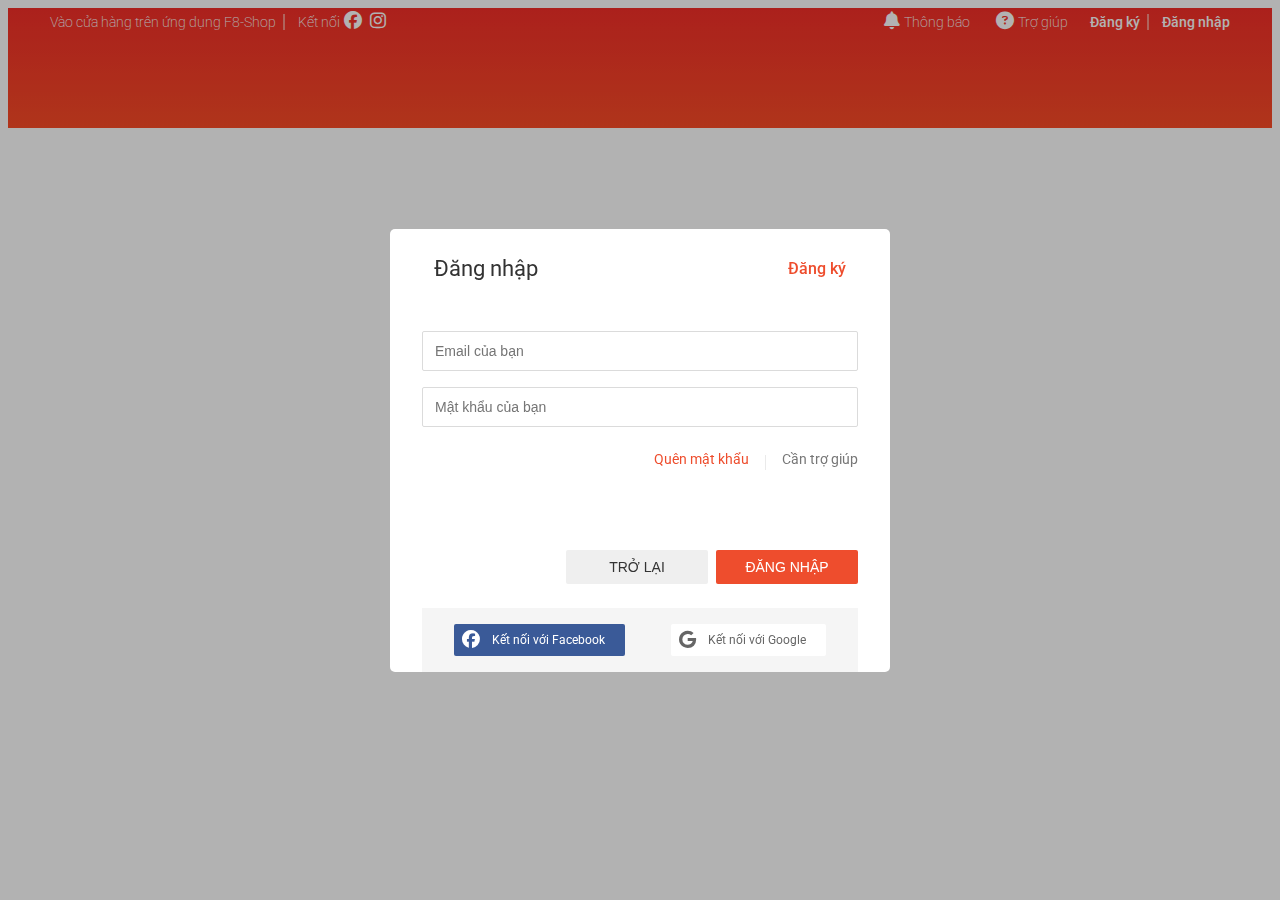
==== commit ae405250: "modal login-register completed" ====
--- a/f8-shop/index.html
+++ b/f8-shop/index.html
@@ -114,5 +114,111 @@
 
         </footer>
     </div>
+
+    <!-- Modal -->
+    <div class="modal">
+        <div class="modal__overlay">
+
+        </div>
+        <div class="modal__body">
+                <!-- Register Form -->
+            <!-- <div class="auth-form">
+                    <div class="auth-form__container">
+                    <div class="auth-form__header">
+                        <h3 class="auth-form__heading">Đăng ký</h3>
+                        <span class="auth-form__switch-btn">Đăng nhập</span>
+                        </div>
+
+                        <div class="auth-form__form">
+                        <div class="auth-form__group">
+                            <input type="text" class="auth-form__input" placeholder="Email của bạn">
+                        </div>
+                        <div class="auth-form__group">
+                            <input type="password" class="auth-form__input" placeholder="Mật khẩu của bạn">
+                        </div>
+                        <div class="auth-form__group">
+                            <input type="password" class="auth-form__input" placeholder="Nhập lại mật khẩu">
+                        </div>
+                        </div>
+                        <div class="auth-form__aside">
+                        <p class="auth-form__policy-text">
+                            Bằng việc đăng ký, bạn đã đồng ý với Shoppee về
+                            <a href="" class="auth-form__text-link">
+                                Điều khoản dịch vụ
+                            </a>&
+                            <a href="" class="auth-form__text-link">
+                                Chính sách bảo mật
+                            </a>
+                        </p>
+                        </div>
+
+                        <div class="auth-form__controls">
+                        <button class="btn btn-normal auth-form__controls-back">TRỞ LẠI</button>
+                        <button class="btn btn--primary">ĐĂNG KÝ</button>
+                        </div>
+
+                        <div class="auth-form__socials">
+                            <a href="" class="auth-form__socials--facebook btn btn--size-s btn--with-icon">
+                                <i class="auth-form__socials-icon fa-brands fa-facebook"></i>
+                                <span class="auth-form__socials-title">
+                                    Kết nối với Facebook
+                                </span>
+                            </a>
+                            <a href="" class="auth-form__socials--google btn btn--size-s btn--with-icon">
+                                <i class="auth-form__socials-icon fa-brands fa-google"></i>
+                                <span class="auth-form__socials-title">
+                                    Kết nối với Google
+                                </span>
+                            </a>
+                        </div>
+                    </div>
+            </div> -->
+
+                <!-- Log in Form -->
+                <div class="auth-form">
+                    <div class="auth-form__container">
+                    <div class="auth-form__header">
+                        <h3 class="auth-form__heading">Đăng nhập</h3>
+                        <span class="auth-form__switch-btn">Đăng ký</span>
+                        </div>
+
+                        <div class="auth-form__form">
+                        <div class="auth-form__group">
+                            <input type="text" class="auth-form__input" placeholder="Email của bạn">
+                        </div>
+                        <div class="auth-form__group">
+                            <input type="password" class="auth-form__input" placeholder="Mật khẩu của bạn">
+                        </div>
+                        </div>
+                        <div class="auth-form__help">
+                            <a href="" class="auth-form__help-link auth-form__help-forgot">Quên mật khẩu</a>
+                            <span class="auth-form-help__seperate"></span>
+                            <a href="" class="auth-form__help-link">Cần trợ giúp</a>
+                        </div>
+
+                        <div class="auth-form__controls">
+                        <button class="btn btn-normal auth-form__controls-back">TRỞ LẠI</button>
+                        <button class="btn btn--primary">ĐĂNG NHẬP</button>
+                        </div>
+
+                        <div class="auth-form__socials">
+                            <a href="" class="auth-form__socials--facebook btn btn--size-s btn--with-icon">
+                                <i class="auth-form__socials-icon fa-brands fa-facebook"></i>
+                                <span class="auth-form__socials-title">
+                                    Kết nối với Facebook
+                                </span>
+                            </a>
+                            <a href="" class="auth-form__socials--google btn btn--size-s btn--with-icon">
+                                <i class="auth-form__socials-icon fa-brands fa-google"></i>
+                                <span class="auth-form__socials-title">
+                                    Kết nối với Google
+                                </span>
+                            </a>
+                        </div>
+                    </div>
+                </div>
+        </div>
+
+    </div>
 </body>
 </html>--- a/f8-shop/assets/css/base.css
+++ b/f8-shop/assets/css/base.css
@@ -3,6 +3,7 @@
     --black-color:#000;
     --text-color:#333;
     --primary-color: #ee4d2d;
+    --border-color: #dbdbdb;
 }
 *{
     box-sizing: inherit;
@@ -38,3 +39,77 @@
         opacity: 1;
     }
 }
+@keyframes growth{
+    from{
+        transform: scale(var(--growth-from));
+    }to{
+        transform: scale(var(--growth-to));
+    }
+}
+
+
+/* Modal */
+.modal{
+    position: fixed;
+    top: 0;
+    right: 0;
+    bottom: 0;
+    left: 0;
+    display: flex;
+    animation: fadeIn linear 0.1s;
+}
+.modal__overlay{
+    position: absolute;
+    width: 100%;
+    height: 100%;
+    background-color: rgba(0, 0, 0, 0.3);
+}
+
+.modal__body{
+    --growth-from: 0.3;
+    --growth-to: 1;
+    background-color: var(--white-color);
+    margin: auto;
+    position: relative;
+    z-index: 1;
+    border-radius: 5px;
+    animation: growth linear 0.2s;
+}
+
+
+/* Button */
+.btn{
+    min-width: 142px;
+    height: 34px;
+    border: none;
+    border-radius: 2px;
+    font-size: 1.4rem;
+    line-height: 1.6rem;
+    padding: 0 12px;
+    outline: none;
+    cursor: pointer;
+    color: var(--text-color);
+    display: flex;
+    justify-content: center;
+    align-items: center;
+}
+.btn.btn--size-s{
+    height: 32px;
+    font-size: 12px;
+    padding: 0 8px;
+}
+.btn.btn-normal:hover{
+    background-color: rgba(0, 0, 0, 0.1);
+}
+.btn.btn--primary{
+    background-color: var(--primary-color);
+    color: var(--white-color);
+}
+.btn.btn--disabled{
+    cursor: default;
+    filter: brightness(80%);
+    opacity: 0.8;
+}
+.btn.btn--with-icon{
+    text-decoration: none;
+}--- a/f8-shop/assets/css/main.css
+++ b/f8-shop/assets/css/main.css
@@ -239,4 +239,117 @@
     margin: auto;
     font-size: 1.4rem; 
     font-weight: 400;
+}
+
+/* Modal */
+.auth-form{
+    width: 500px;
+    overflow: hidden;
+    border: 5px;
+}
+.auth-form__container{
+    padding: 0 32px;
+}
+.auth-form__header{
+    display: flex;
+    align-items: center;
+    justify-content: space-between;
+    padding: 0 12px;
+    margin-top: 10px;
+}
+.auth-form__heading{
+    font-size: 2.2rem;
+    font-weight: 400;
+    color: var(--text-color);
+}
+.auth-form__switch-btn{
+    font-size: 1.6rem;
+    color: var(--primary-color);
+    font-weight: 500;
+    cursor: pointer;
+}
+.auth-form__form{
+    margin-top: 16px;
+}
+.auth-form__input{
+    height: 40px;
+    width: 100%;
+    margin-top: 16px;
+    padding: 0 12px;
+    font-size: 1.4rem;
+    border: solid 1px var(--border-color);
+    border-radius: 2px;
+    outline: none;
+}
+.auth-form__input:focus{
+    border: solid 1px #777;
+}
+.auth-form__aside{
+    margin-top: 18px;
+}
+.auth-form__policy-text{
+    font-size: 1.2rem;
+    line-height: 1.6rem;
+    text-align: center;
+    padding: 0 12px;
+}
+.auth-form__text-link{
+    text-decoration: none;
+    color: var(--primary-color);
+}
+.auth-form__controls{
+    margin-top: 80px;
+    display: flex;
+    justify-content: flex-end;
+}
+.auth-form__controls-back{
+    margin-right: 8px;
+}
+.auth-form__socials{
+    width: 100%;
+    background-color: #f5f5f5;
+    padding: 16px 32px;
+    display: flex;
+    justify-content: space-between;
+    margin-top: 24px;
+}
+
+.auth-form__socials-icon{
+    font-size: 1.8rem;
+}
+.auth-form__socials--facebook{
+    background-color: #3a5a98;
+    color: var(--white-color);
+}
+
+
+.auth-form__socials-title{
+    margin: 0 12px;
+}
+.auth-form__socials--google{
+    color: #666;
+    background-color: var(--white-color);
+}
+/* Log in form */
+
+.auth-form__help{
+    display: flex;
+    justify-content: flex-end;
+    margin-top: 24px;
+}
+
+.auth-form__help-link{
+    font-size: 1.4rem;
+    text-decoration: none;
+    color: #777;
+}
+.auth-form-help__seperate{
+    display: block;
+    border-left: 1px solid #eaeaea;
+    height: 15px;
+    margin: 4px 16px 0px;
+}
+
+.auth-form__help-forgot{
+    color: var(--primary-color);
 }